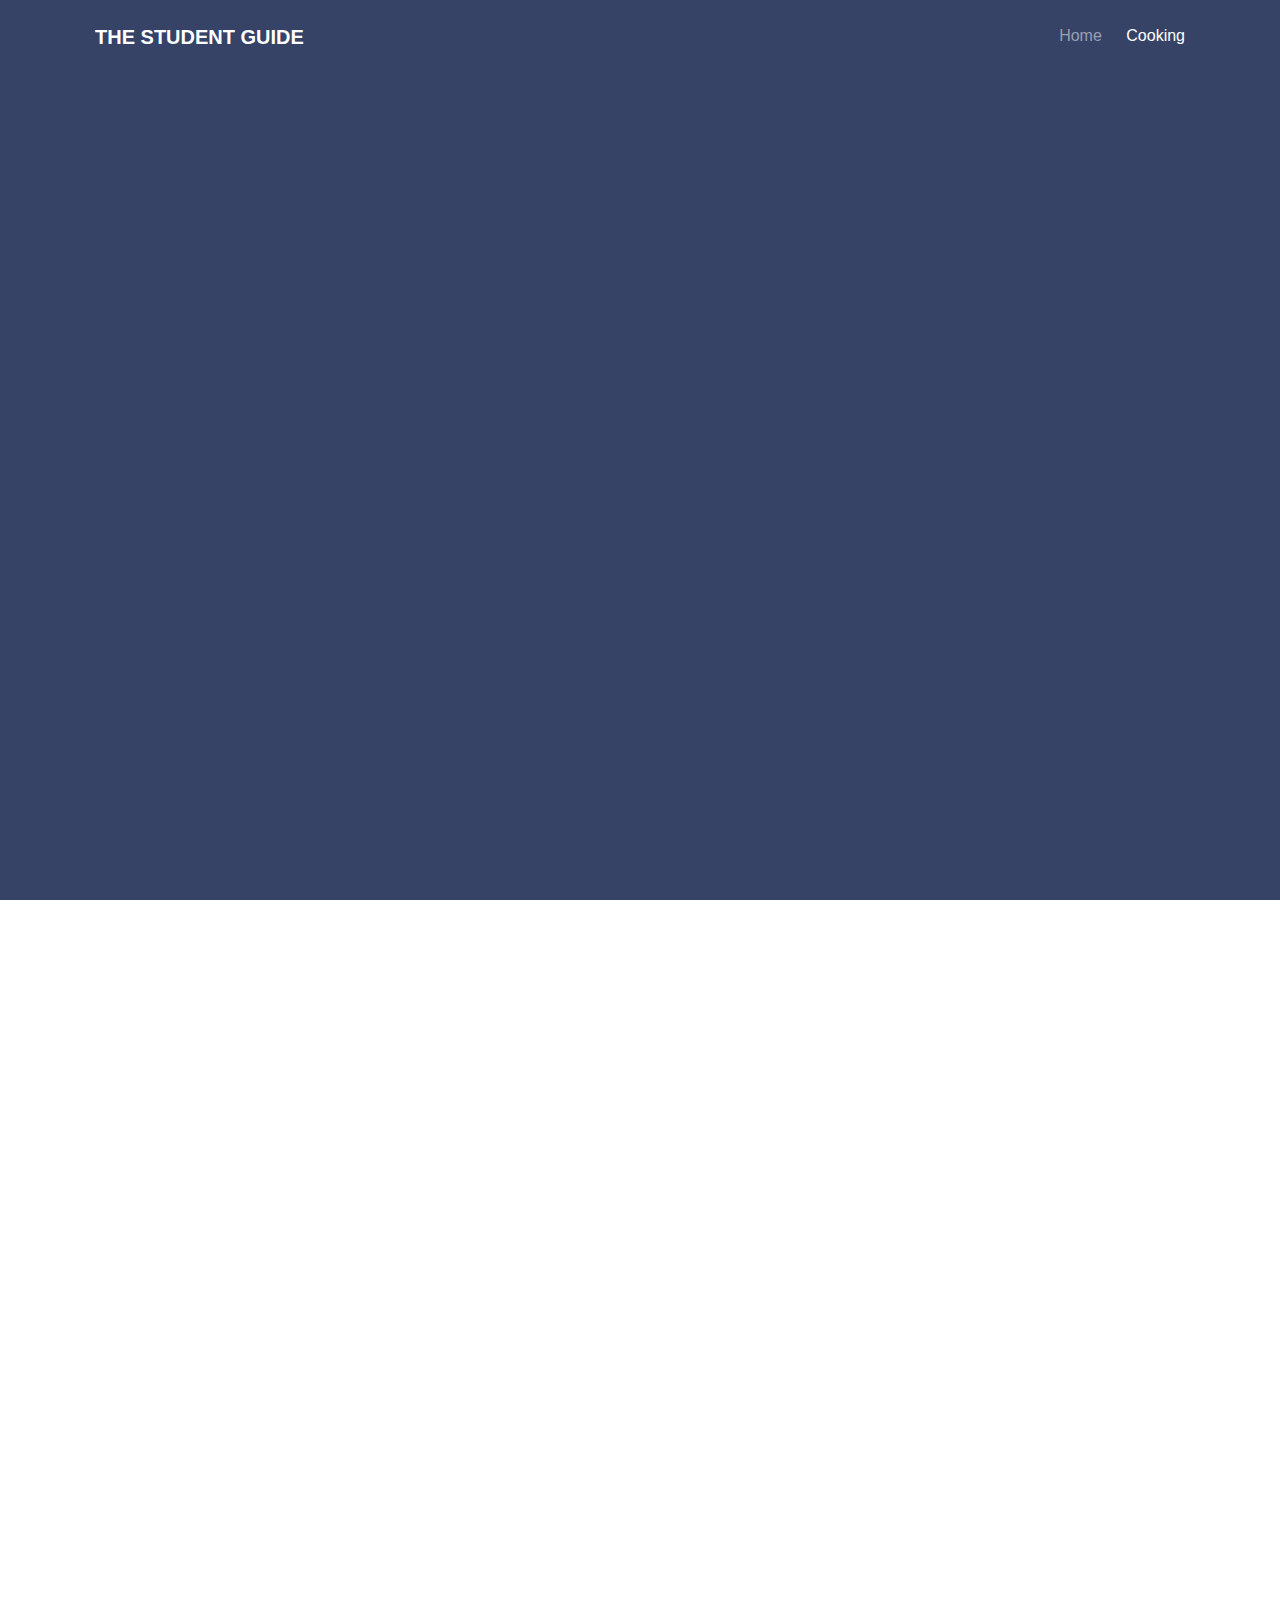
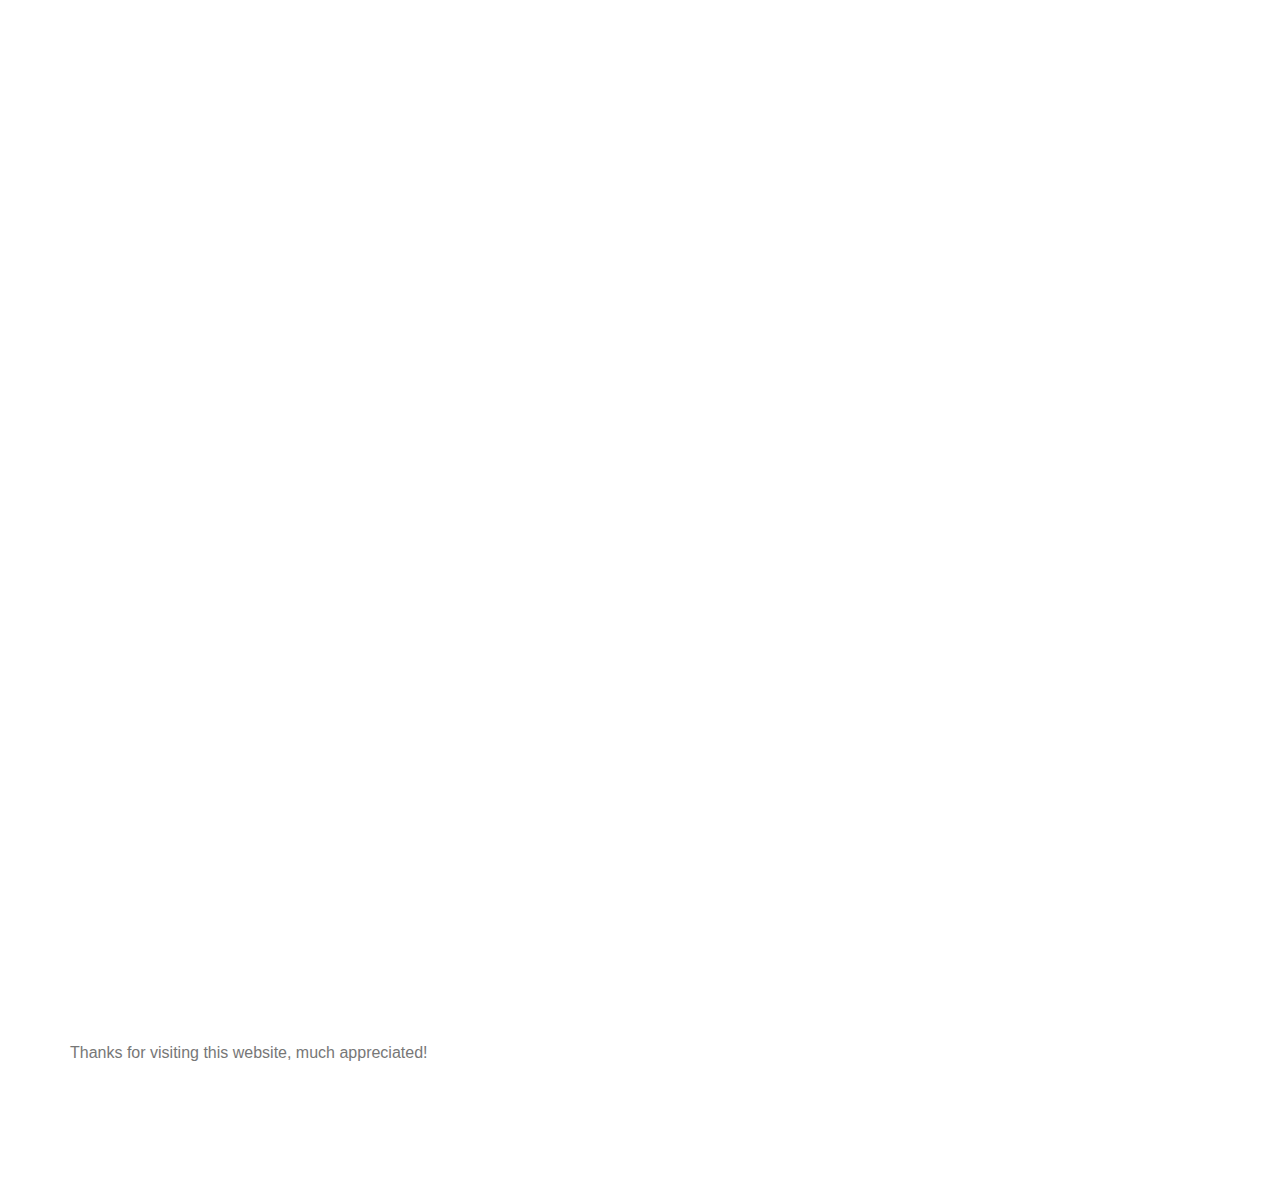
==== cooking.html @ b84c435d "update to new website" ====
<!DOCTYPE HTML>

<html>

<head>
	<meta charset="utf-8">
	<meta http-equiv="X-UA-Compatible" content="IE=edge">
	<title>The Student Guide</title>
	<meta name="viewport" content="width=device-width, initial-scale=1">
	<meta name="description" content="A survival guide for students" />
	<meta name="author" content="Richard van Wouw" />

	<!-- Animate.css -->
	<link rel="stylesheet" href="css/animate.css">
	<!-- Icomoon Icon Fonts-->
	<link rel="stylesheet" href="css/icomoon.css">
	<!-- Themify Icons-->
	<link rel="stylesheet" href="css/themify-icons.css">
	<!-- Bootstrap  -->
	<link rel="stylesheet" href="css/bootstrap.css">

	<!-- Magnific Popup -->
	<link rel="stylesheet" href="css/magnific-popup.css">

	<!-- Owl Carousel  -->
	<link rel="stylesheet" href="css/owl.carousel.min.css">
	<link rel="stylesheet" href="css/owl.theme.default.min.css">

	<!-- Theme style  -->
	<link rel="stylesheet" href="css/style.css">

	<!-- Modernizr JS -->
	<script src="js/modernizr-2.6.2.min.js"></script>
	<!-- FOR IE9 below -->
	<!--[if lt IE 9]>
	<script src="js/respond.min.js"></script>
	<![endif]-->

</head>

<body>

	<div class="gtco-loader"></div>

	<div id="page">
		<nav class="gtco-nav" role="navigation">
			<div class="gtco-container">
				<div class="row">
					<div class="col-sm-4 col-xs-12">
						<div id="gtco-logo"><a href="index.html">The Student Guide</a></div>
					</div>
					<div class="col-xs-8 text-right menu-1">
						<ul>
							<li><a href="index.html">Home</a></li>
							<li class="active"><a href="cooking.html">Cooking</a></li>
						</ul>
					</div>
				</div>

			</div>
		</nav>

		<header id="gtco-header" class="gtco-cover" role="banner" style="background-image:url(images/img_bg_1.jpg);">
			<div class="overlay"></div>
			<div class="gtco-container">
				<div class="row">
					<div class="col-md-12 col-md-offset-0 text-left">
						<div class="display-t">
							<div class="display-tc">
								<h1 class="animate-box" data-animate-effect="fadeInUp">Give a toasty warm welcome to our Chef!</h1>
								<h2 class="animate-box" data-animate-effect="fadeInUp">The lovely: invisible cook!</h2>
							</div>
						</div>
					</div>
				</div>
			</div>
		</header>

		<div id="gtco-history" class="gtco-section border-bottom animate-box">
			<div class="gtco-container">

				<div class="row">
					<div class="col-md-8 col-md-offset-2 text-center gtco-heading">
						<h2>The Best Food In The World</h2>
						<p>How to make a lovely tosti. Easy, affordable and tasty.</p>
					</div>
				</div>

				<div class="row row-pb-md">
					<div class="col-md-6">
						<h3>ingrediënts</h3>
						<ul>
							<li>bread</li>
							<li>cheese</li>
							<li>ham</li>
							<li>(optional) hotdog</li>
							<li>(optional) frikandel and onions</li>
							<li>choose your own sauce</li>
						</ul>
					</div>
					<div class="col-md-6">
						<h3>The Recipe</h3>
						<ul>
							<li>place bread on surface</li>
							<li>place ingrediënts in desired order on bread</li>
							<li>place bread on stack of ingrediënts</li>
							<li>heat up a pan on a stove</li>
							<li>put a bit of butter in the pan</li>
							<li>place the raw tosti in the pan</li>
							<li>place a lid on the pan</li>
							<li>check every minute or so if the tosti is ready</li>
							<li>??????</li>
							<li>
								<h3>NOM NOM NOM</h3></li>
						</ul>
					</div>
				</div>

				<div class="row">
					<div class="col-md-12">
						<h3>The Results</h3>
					</div>
					<div class="col-md-12">
						<div class="owl-carousel owl-carousel-fullwidth">
							<div class="item">
								<img src="images/plain_tosti.jpg">
							</div>
							<div class="item">
								<img src="images/hotdog_tosti.jpg">
							</div>
							<div class="item">
								<img src="images/frikandel_tosti.jpg">
							</div>
						</div>
					</div>
				</div>


			</div>
		</div>

		<footer id="gtco-footer" role="contentinfo">
			<div class="gtco-container">
				<div class="row row-p	b-md">
					<p> Thanks for visiting this website, much appreciated!</p>
				</div>
			</div>
		</footer>
	</div>

	<div class="gototop js-top">
		<a href="#" class="js-gotop"><i class="icon-arrow-up"></i></a>
	</div>

	<!-- jQuery -->
	<script src="js/jquery.min.js"></script>
	<!-- jQuery Easing -->
	<script src="js/jquery.easing.1.3.js"></script>
	<!-- Bootstrap -->
	<script src="js/bootstrap.min.js"></script>
	<!-- Waypoints -->
	<script src="js/jquery.waypoints.min.js"></script>
	<!-- Carousel -->
	<script src="js/owl.carousel.min.js"></script>
	<!-- countTo -->
	<script src="js/jquery.countTo.js"></script>
	<!-- Magnific Popup -->
	<script src="js/jquery.magnific-popup.min.js"></script>
	<script src="js/magnific-popup-options.js"></script>
	<!-- Main -->
	<script src="js/main.js"></script>

</body>

</html>
---- css/icomoon.css ----
@font-face {
  font-family: 'icomoon';
  src:  url('../fonts/icomoon/icomoon.eot?6iuir');
  src:  url('../fonts/icomoon/icomoon.eot?6iuir#iefix') format('embedded-opentype'),
    url('../fonts/icomoon/icomoon.ttf?6iuir') format('truetype'),
    url('../fonts/icomoon/icomoon.woff?6iuir') format('woff'),
    url('../fonts/icomoon/icomoon.svg?6iuir#icomoon') format('svg');
  font-weight: normal;
  font-style: normal;
}

[class^="icon-"], [class*=" icon-"] {
  /* use !important to prevent issues with browser extensions that change fonts */
  font-family: 'icomoon' !important;
  speak: none;
  font-style: normal;
  font-weight: normal;
  font-variant: normal;
  text-transform: none;
  line-height: 1;

  /* Better Font Rendering =========== */
  -webkit-font-smoothing: antialiased;
  -moz-osx-font-smoothing: grayscale;
}

.icon-eye:before {
  content: "\e000";
}
.icon-paper-clip:before {
  content: "\e001";
}
.icon-mail:before {
  content: "\e002";
}
.icon-toggle:before {
  content: "\e003";
}
.icon-layout:before {
  content: "\e004";
}
.icon-link:before {
  content: "\e005";
}
.icon-bell:before {
  content: "\e006";
}
.icon-lock:before {
  content: "\e007";
}
.icon-unlock:before {
  content: "\e008";
}
.icon-ribbon:before {
  content: "\e009";
}
.icon-image:before {
  content: "\e010";
}
.icon-signal:before {
  content: "\e011";
}
.icon-target:before {
  content: "\e012";
}
.icon-clipboard:before {
  content: "\e013";
}
.icon-clock:before {
  content: "\e014";
}
.icon-watch:before {
  content: "\e015";
}
.icon-air-play:before {
  content: "\e016";
}
.icon-camera:before {
  content: "\e017";
}
.icon-video:before {
  content: "\e018";
}
.icon-disc:before {
  content: "\e019";
}
.icon-printer:before {
  content: "\e020";
}
.icon-monitor:before {
  content: "\e021";
}
.icon-server:before {
  content: "\e022";
}
.icon-cog:before {
  content: "\e023";
}
.icon-heart:before {
  content: "\e024";
}
.icon-paragraph:before {
  content: "\e025";
}
.icon-align-justify:before {
  content: "\e026";
}
.icon-align-left:before {
  content: "\e027";
}
.icon-align-center:before {
  content: "\e028";
}
.icon-align-right:before {
  content: "\e029";
}
.icon-book:before {
  content: "\e030";
}
.icon-layers:before {
  content: "\e031";
}
.icon-stack:before {
  content: "\e032";
}
.icon-stack-2:before {
  content: "\e033";
}
.icon-paper:before {
  content: "\e034";
}
.icon-paper-stack:before {
  content: "\e035";
}
.icon-search:before {
  content: "\e036";
}
.icon-zoom-in:before {
  content: "\e037";
}
.icon-zoom-out:before {
  content: "\e038";
}
.icon-reply:before {
  content: "\e039";
}
.icon-circle-plus:before {
  content: "\e040";
}
.icon-circle-minus:before {
  content: "\e041";
}
.icon-circle-check:before {
  content: "\e042";
}
.icon-circle-cross:before {
  content: "\e043";
}
.icon-square-plus:before {
  content: "\e044";
}
.icon-square-minus:before {
  content: "\e045";
}
.icon-square-check:before {
  content: "\e046";
}
.icon-square-cross:before {
  content: "\e047";
}
.icon-microphone:before {
  content: "\e048";
}
.icon-record:before {
  content: "\e049";
}
.icon-skip-back:before {
  content: "\e050";
}
.icon-rewind:before {
  content: "\e051";
}
.icon-play:before {
  content: "\e052";
}
.icon-pause:before {
  content: "\e053";
}
.icon-stop:before {
  content: "\e054";
}
.icon-fast-forward:before {
  content: "\e055";
}
.icon-skip-forward:before {
  content: "\e056";
}
.icon-shuffle:before {
  content: "\e057";
}
.icon-repeat:before {
  content: "\e058";
}
.icon-folder:before {
  content: "\e059";
}
.icon-umbrella:before {
  content: "\e060";
}
.icon-moon:before {
  content: "\e061";
}
.icon-thermometer:before {
  content: "\e062";
}
.icon-drop:before {
  content: "\e063";
}
.icon-sun:before {
  content: "\e064";
}
.icon-cloud:before {
  content: "\e065";
}
.icon-cloud-upload:before {
  content: "\e066";
}
.icon-cloud-download:before {
  content: "\e067";
}
.icon-upload:before {
  content: "\e068";
}
.icon-download:before {
  content: "\e069";
}
.icon-location:before {
  content: "\e070";
}
.icon-location-2:before {
  content: "\e071";
}
.icon-map:before {
  content: "\e072";
}
.icon-battery:before {
  content: "\e073";
}
.icon-head:before {
  content: "\e074";
}
.icon-briefcase:before {
  content: "\e075";
}
.icon-speech-bubble:before {
  content: "\e076";
}
.icon-anchor:before {
  content: "\e077";
}
.icon-globe:before {
  content: "\e078";
}
.icon-box:before {
  content: "\e079";
}
.icon-reload:before {
  content: "\e080";
}
.icon-share:before {
  content: "\e081";
}
.icon-marquee:before {
  content: "\e082";
}
.icon-marquee-plus:before {
  content: "\e083";
}
.icon-marquee-minus:before {
  content: "\e084";
}
.icon-tag:before {
  content: "\e085";
}
.icon-power:before {
  content: "\e086";
}
.icon-command:before {
  content: "\e087";
}
.icon-alt:before {
  content: "\e088";
}
.icon-esc:before {
  content: "\e089";
}
.icon-bar-graph:before {
  content: "\e090";
}
.icon-bar-graph-2:before {
  content: "\e091";
}
.icon-pie-graph:before {
  content: "\e092";
}
.icon-star:before {
  content: "\e093";
}
.icon-arrow-left:before {
  content: "\e094";
}
.icon-arrow-right:before {
  content: "\e095";
}
.icon-arrow-up:before {
  content: "\e096";
}
.icon-arrow-down:before {
  content: "\e097";
}
.icon-volume:before {
  content: "\e098";
}
.icon-mute:before {
  content: "\e099";
}
.icon-content-right:before {
  content: "\e100";
}
.icon-content-left:before {
  content: "\e101";
}
.icon-grid:before {
  content: "\e102";
}
.icon-grid-2:before {
  content: "\e103";
}
.icon-columns:before {
  content: "\e104";
}
.icon-loader:before {
  content: "\e105";
}
.icon-bag:before {
  content: "\e106";
}
.icon-ban:before {
  content: "\e107";
}
.icon-flag:before {
  content: "\e108";
}
.icon-trash:before {
  content: "\e109";
}
.icon-expand:before {
  content: "\e110";
}
.icon-contract:before {
  content: "\e111";
}
.icon-maximize:before {
  content: "\e112";
}
.icon-minimize:before {
  content: "\e113";
}
.icon-plus:before {
  content: "\e114";
}
.icon-minus:before {
  content: "\e115";
}
.icon-check:before {
  content: "\e116";
}
.icon-cross:before {
  content: "\e117";
}
.icon-move:before {
  content: "\e118";
}
.icon-delete:before {
  content: "\e119";
}
.icon-menu:before {
  content: "\e120";
}
.icon-archive:before {
  content: "\e121";
}
.icon-inbox:before {
  content: "\e122";
}
.icon-outbox:before {
  content: "\e123";
}
.icon-file:before {
  content: "\e124";
}
.icon-file-add:before {
  content: "\e125";
}
.icon-file-subtract:before {
  content: "\e126";
}
.icon-help:before {
  content: "\e127";
}
.icon-open:before {
  content: "\e128";
}
.icon-ellipsis:before {
  content: "\e129";
}
.icon-add-to-list:before {
  content: "\e900";
}
.icon-classic-computer:before {
  content: "\e901";
}
.icon-controller-fast-backward:before {
  content: "\e902";
}
.icon-creative-commons-attribution:before {
  content: "\e903";
}
.icon-creative-commons-noderivs:before {
  content: "\e904";
}
.icon-creative-commons-noncommercial-eu:before {
  content: "\e905";
}
.icon-creative-commons-noncommercial-us:before {
  content: "\e906";
}
.icon-creative-commons-public-domain:before {
  content: "\e907";
}
.icon-creative-commons-remix:before {
  content: "\e908";
}
.icon-creative-commons-share:before {
  content: "\e909";
}
.icon-creative-commons-sharealike:before {
  content: "\e90a";
}
.icon-creative-commons:before {
  content: "\e90b";
}
.icon-document-landscape:before {
  content: "\e90c";
}
.icon-remove-user:before {
  content: "\e90d";
}
.icon-warning:before {
  content: "\e90e";
}
.icon-arrow-bold-down:before {
  content: "\e90f";
}
.icon-arrow-bold-left:before {
  content: "\e910";
}
.icon-arrow-bold-right:before {
  content: "\e911";
}
.icon-arrow-bold-up:before {
  content: "\e912";
}
.icon-arrow-down2:before {
  content: "\e913";
}
.icon-arrow-left2:before {
  content: "\e914";
}
.icon-arrow-long-down:before {
  content: "\e915";
}
.icon-arrow-long-left:before {
  content: "\e916";
}
.icon-arrow-long-right:before {
  content: "\e917";
}
.icon-arrow-long-up:before {
  content: "\e918";
}
.icon-arrow-right2:before {
  content: "\e919";
}
.icon-arrow-up2:before {
  content: "\e91a";
}
.icon-arrow-with-circle-down:before {
  content: "\e91b";
}
.icon-arrow-with-circle-left:before {
  content: "\e91c";
}
.icon-arrow-with-circle-right:before {
  content: "\e91d";
}
.icon-arrow-with-circle-up:before {
  content: "\e91e";
}
.icon-bookmark:before {
  content: "\e91f";
}
.icon-bookmarks:before {
  content: "\e920";
}
.icon-chevron-down:before {
  content: "\e921";
}
.icon-chevron-left:before {
  content: "\e922";
}
.icon-chevron-right:before {
  content: "\e923";
}
.icon-chevron-small-down:before {
  content: "\e924";
}
.icon-chevron-small-left:before {
  content: "\e925";
}
.icon-chevron-small-right:before {
  content: "\e926";
}
.icon-chevron-small-up:before {
  content: "\e927";
}
.icon-chevron-thin-down:before {
  content: "\e928";
}
.icon-chevron-thin-left:before {
  content: "\e929";
}
.icon-chevron-thin-right:before {
  content: "\e92a";
}
.icon-chevron-thin-up:before {
  content: "\e92b";
}
.icon-chevron-up:before {
  content: "\e92c";
}
.icon-chevron-with-circle-down:before {
  content: "\e92d";
}
.icon-chevron-with-circle-left:before {
  content: "\e92e";
}
.icon-chevron-with-circle-right:before {
  content: "\e92f";
}
.icon-chevron-with-circle-up:before {
  content: "\e930";
}
.icon-cloud2:before {
  content: "\e931";
}
.icon-controller-fast-forward:before {
  content: "\e932";
}
.icon-controller-jump-to-start:before {
  content: "\e933";
}
.icon-controller-next:before {
  content: "\e934";
}
.icon-controller-paus:before {
  content: "\e935";
}
.icon-controller-play:before {
  content: "\e936";
}
.icon-controller-record:before {
  content: "\e937";
}
.icon-controller-stop:before {
  content: "\e938";
}
.icon-controller-volume:before {
  content: "\e939";
}
.icon-dot-single:before {
  content: "\e93a";
}
.icon-dots-three-horizontal:before {
  content: "\e93b";
}
.icon-dots-three-vertical:before {
  content: "\e93c";
}
.icon-dots-two-horizontal:before {
  content: "\e93d";
}
.icon-dots-two-vertical:before {
  content: "\e93e";
}
.icon-download2:before {
  content: "\e93f";
}
.icon-emoji-flirt:before {
  content: "\e940";
}
.icon-flow-branch:before {
  content: "\e941";
}
.icon-flow-cascade:before {
  content: "\e942";
}
.icon-flow-line:before {
  content: "\e943";
}
.icon-flow-parallel:before {
  content: "\e944";
}
.icon-flow-tree:before {
  content: "\e945";
}
.icon-install:before {
  content: "\e946";
}
.icon-layers2:before {
  content: "\e947";
}
.icon-open-book:before {
  content: "\e948";
}
.icon-resize-100:before {
  content: "\e949";
}
.icon-resize-full-screen:before {
  content: "\e94a";
}
.icon-save:before {
  content: "\e94b";
}
.icon-select-arrows:before {
  content: "\e94c";
}
.icon-sound-mute:before {
  content: "\e94d";
}
.icon-sound:before {
  content: "\e94e";
}
.icon-trash2:before {
  content: "\e94f";
}
.icon-triangle-down:before {
  content: "\e950";
}
.icon-triangle-left:before {
  content: "\e951";
}
.icon-triangle-right:before {
  content: "\e952";
}
.icon-triangle-up:before {
  content: "\e953";
}
.icon-uninstall:before {
  content: "\e954";
}
.icon-upload-to-cloud:before {
  content: "\e955";
}
.icon-upload2:before {
  content: "\e956";
}
.icon-add-user:before {
  content: "\e957";
}
.icon-address:before {
  content: "\e958";
}
.icon-adjust:before {
  content: "\e959";
}
.icon-air:before {
  content: "\e95a";
}
.icon-aircraft-landing:before {
  content: "\e95b";
}
.icon-aircraft-take-off:before {
  content: "\e95c";
}
.icon-aircraft:before {
  content: "\e95d";
}
.icon-align-bottom:before {
  content: "\e95e";
}
.icon-align-horizontal-middle:before {
  content: "\e95f";
}
.icon-align-left2:before {
  content: "\e960";
}
.icon-align-right2:before {
  content: "\e961";
}
.icon-align-top:before {
  content: "\e962";
}
.icon-align-vertical-middle:before {
  content: "\e963";
}
.icon-archive2:before {
  content: "\e964";
}
.icon-area-graph:before {
  content: "\e965";
}
.icon-attachment:before {
  content: "\e966";
}
.icon-awareness-ribbon:before {
  content: "\e967";
}
.icon-back-in-time:before {
  content: "\e968";
}
.icon-back:before {
  content: "\e969";
}
.icon-bar-graph2:before {
  content: "\e96a";
}
.icon-battery2:before {
  content: "\e96b";
}
.icon-beamed-note:before {
  content: "\e96c";
}
.icon-bell2:before {
  content: "\e96d";
}
.icon-blackboard:before {
  content: "\e96e";
}
.icon-block:before {
  content: "\e96f";
}
.icon-book2:before {
  content: "\e970";
}
.icon-bowl:before {
  content: "\e971";
}
.icon-box2:before {
  content: "\e972";
}
.icon-briefcase2:before {
  content: "\e973";
}
.icon-browser:before {
  content: "\e974";
}
.icon-brush:before {
  content: "\e975";
}
.icon-bucket:before {
  content: "\e976";
}
.icon-cake:before {
  content: "\e977";
}
.icon-calculator:before {
  content: "\e978";
}
.icon-calendar:before {
  content: "\e979";
}
.icon-camera2:before {
  content: "\e97a";
}
.icon-ccw:before {
  content: "\e97b";
}
.icon-chat:before {
  content: "\e97c";
}
.icon-check2:before {
  content: "\e97d";
}
.icon-circle-with-cross:before {
  content: "\e97e";
}
.icon-circle-with-minus:before {
  content: "\e97f";
}
.icon-circle-with-plus:before {
  content: "\e980";
}
.icon-circle:before {
  content: "\e981";
}
.icon-circular-graph:before {
  content: "\e982";
}
.icon-clapperboard:before {
  content: "\e983";
}
.icon-clipboard2:before {
  content: "\e984";
}
.icon-clock2:before {
  content: "\e985";
}
.icon-code:before {
  content: "\e986";
}
.icon-cog2:before {
  content: "\e987";
}
.icon-colours:before {
  content: "\e988";
}
.icon-compass:before {
  content: "\e989";
}
.icon-copy:before {
  content: "\e98a";
}
.icon-credit-card:before {
  content: "\e98b";
}
.icon-credit:before {
  content: "\e98c";
}
.icon-cross2:before {
  content: "\e98d";
}
.icon-cup:before {
  content: "\e98e";
}
.icon-cw:before {
  content: "\e98f";
}
.icon-cycle:before {
  content: "\e990";
}
.icon-database:before {
  content: "\e991";
}
.icon-dial-pad:before {
  content: "\e992";
}
.icon-direction:before {
  content: "\e993";
}
.icon-document:before {
  content: "\e994";
}
.icon-documents:before {
  content: "\e995";
}
.icon-drink:before {
  content: "\e996";
}
.icon-drive:before {
  content: "\e997";
}
.icon-drop2:before {
  content: "\e998";
}
.icon-edit:before {
  content: "\e999";
}
.icon-email:before {
  content: "\e99a";
}
.icon-emoji-happy:before {
  content: "\e99b";
}
.icon-emoji-neutral:before {
  content: "\e99c";
}
.icon-emoji-sad:before {
  content: "\e99d";
}
.icon-erase:before {
  content: "\e99e";
}
.icon-eraser:before {
  content: "\e99f";
}
.icon-export:before {
  content: "\e9a0";
}
.icon-eye2:before {
  content: "\e9a1";
}
.icon-feather:before {
  content: "\e9a2";
}
.icon-flag2:before {
  content: "\e9a3";
}
.icon-flash:before {
  content: "\e9a4";
}
.icon-flashlight:before {
  content: "\e9a5";
}
.icon-flat-brush:before {
  content: "\e9a6";
}
.icon-folder-images:before {
  content: "\e9a7";
}
.icon-folder-music:before {
  content: "\e9a8";
}
.icon-folder-video:before {
  content: "\e9a9";
}
.icon-folder2:before {
  content: "\e9aa";
}
.icon-forward:before {
  content: "\e9ab";
}
.icon-funnel:before {
  content: "\e9ac";
}
.icon-game-controller:before {
  content: "\e9ad";
}
.icon-gauge:before {
  content: "\e9ae";
}
.icon-globe2:before {
  content: "\e9af";
}
.icon-graduation-cap:before {
  content: "\e9b0";
}
.icon-grid2:before {
  content: "\e9b1";
}
.icon-hair-cross:before {
  content: "\e9b2";
}
.icon-hand:before {
  content: "\e9b3";
}
.icon-heart-outlined:before {
  content: "\e9b4";
}
.icon-heart2:before {
  content: "\e9b5";
}
.icon-help-with-circle:before {
  content: "\e9b6";
}
.icon-help2:before {
  content: "\e9b7";
}
.icon-home:before {
  content: "\e9b8";
}
.icon-hour-glass:before {
  content: "\e9b9";
}
.icon-image-inverted:before {
  content: "\e9ba";
}
.icon-image2:before {
  content: "\e9bb";
}
.icon-images:before {
  content: "\e9bc";
}
.icon-inbox2:before {
  content: "\e9bd";
}
.icon-infinity:before {
  content: "\e9be";
}
.icon-info-with-circle:before {
  content: "\e9bf";
}
.icon-info:before {
  content: "\e9c0";
}
.icon-key:before {
  content: "\e9c1";
}
.icon-keyboard:before {
  content: "\e9c2";
}
.icon-lab-flask:before {
  content: "\e9c3";
}
.icon-landline:before {
  content: "\e9c4";
}
.icon-language:before {
  content: "\e9c5";
}
.icon-laptop:before {
  content: "\e9c6";
}
.icon-leaf:before {
  content: "\e9c7";
}
.icon-level-down:before {
  content: "\e9c8";
}
.icon-level-up:before {
  content: "\e9c9";
}
.icon-lifebuoy:before {
  content: "\e9ca";
}
.icon-light-bulb:before {
  content: "\e9cb";
}
.icon-light-down:before {
  content: "\e9cc";
}
.icon-light-up:before {
  content: "\e9cd";
}
.icon-line-graph:before {
  content: "\e9ce";
}
.icon-link2:before {
  content: "\e9cf";
}
.icon-list:before {
  content: "\e9d0";
}
.icon-location-pin:before {
  content: "\e9d1";
}
.icon-location2:before {
  content: "\e9d2";
}
.icon-lock-open:before {
  content: "\e9d3";
}
.icon-lock2:before {
  content: "\e9d4";
}
.icon-log-out:before {
  content: "\e9d5";
}
.icon-login:before {
  content: "\e9d6";
}
.icon-loop:before {
  content: "\e9d7";
}
.icon-magnet:before {
  content: "\e9d8";
}
.icon-magnifying-glass:before {
  content: "\e9d9";
}
.icon-mail2:before {
  content: "\e9da";
}
.icon-man:before {
  content: "\e9db";
}
.icon-map2:before {
  content: "\e9dc";
}
.icon-mask:before {
  content: "\e9dd";
}
.icon-medal:before {
  content: "\e9de";
}
.icon-megaphone:before {
  content: "\e9df";
}
.icon-menu2:before {
  content: "\e9e0";
}
.icon-message:before {
  content: "\e9e1";
}
.icon-mic:before {
  content: "\e9e2";
}
.icon-minus2:before {
  content: "\e9e3";
}
.icon-mobile:before {
  content: "\e9e4";
}
.icon-modern-mic:before {
  content: "\e9e5";
}
.icon-moon2:before {
  content: "\e9e6";
}
.icon-mouse:before {
  content: "\e9e7";
}
.icon-music:before {
  content: "\e9e8";
}
.icon-network:before {
  content: "\e9e9";
}
.icon-new-message:before {
  content: "\e9ea";
}
.icon-new:before {
  content: "\e9eb";
}
.icon-news:before {
  content: "\e9ec";
}
.icon-note:before {
  content: "\e9ed";
}
.icon-notification:before {
  content: "\e9ee";
}
.icon-old-mobile:before {
  content: "\e9ef";
}
.icon-old-phone:before {
  content: "\e9f0";
}
.icon-palette:before {
  content: "\e9f1";
}
.icon-paper-plane:before {
  content: "\e9f2";
}
.icon-pencil:before {
  content: "\e9f3";
}
.icon-phone:before {
  content: "\e9f4";
}
.icon-pie-chart:before {
  content: "\e9f5";
}
.icon-pin:before {
  content: "\e9f6";
}
.icon-plus2:before {
  content: "\e9f7";
}
.icon-popup:before {
  content: "\e9f8";
}
.icon-power-plug:before {
  content: "\e9f9";
}
.icon-price-ribbon:before {
  content: "\e9fa";
}
.icon-price-tag:before {
  content: "\e9fb";
}
.icon-print:before {
  content: "\e9fc";
}
.icon-progress-empty:before {
  content: "\e9fd";
}
.icon-progress-full:before {
  content: "\e9fe";
}
.icon-progress-one:before {
  content: "\e9ff";
}
.icon-progress-two:before {
  content: "\ea00";
}
.icon-publish:before {
  content: "\ea01";
}
.icon-quote:before {
  content: "\ea02";
}
.icon-radio:before {
  content: "\ea03";
}
.icon-reply-all:before {
  content: "\ea04";
}
.icon-reply2:before {
  content: "\ea05";
}
.icon-retweet:before {
  content: "\ea06";
}
.icon-rocket:before {
  content: "\ea07";
}
.icon-round-brush:before {
  content: "\ea08";
}
.icon-rss:before {
  content: "\ea09";
}
.icon-ruler:before {
  content: "\ea0a";
}
.icon-scissors:before {
  content: "\ea0b";
}
.icon-share-alternitive:before {
  content: "\ea0c";
}
.icon-share2:before {
  content: "\ea0d";
}
.icon-shareable:before {
  content: "\ea0e";
}
.icon-shield:before {
  content: "\ea0f";
}
.icon-shop:before {
  content: "\ea10";
}
.icon-shopping-bag:before {
  content: "\ea11";
}
.icon-shopping-basket:before {
  content: "\ea12";
}
.icon-shopping-cart:before {
  content: "\ea13";
}
.icon-shuffle2:before {
  content: "\ea14";
}
.icon-signal2:before {
  content: "\ea15";
}
.icon-sound-mix:before {
  content: "\ea16";
}
.icon-sports-club:before {
  content: "\ea17";
}
.icon-spreadsheet:before {
  content: "\ea18";
}
.icon-squared-cross:before {
  content: "\ea19";
}
.icon-squared-minus:before {
  content: "\ea1a";
}
.icon-squared-plus:before {
  content: "\ea1b";
}
.icon-star-outlined:before {
  content: "\ea1c";
}
.icon-star2:before {
  content: "\ea1d";
}
.icon-stopwatch:before {
  content: "\ea1e";
}
.icon-suitcase:before {
  content: "\ea1f";
}
.icon-swap:before {
  content: "\ea20";
}
.icon-sweden:before {
  content: "\ea21";
}
.icon-switch:before {
  content: "\ea22";
}
.icon-tablet:before {
  content: "\ea23";
}
.icon-tag2:before {
  content: "\ea24";
}
.icon-text-document-inverted:before {
  content: "\ea25";
}
.icon-text-document:before {
  content: "\ea26";
}
.icon-text:before {
  content: "\ea27";
}
.icon-thermometer2:before {
  content: "\ea28";
}
.icon-thumbs-down:before {
  content: "\ea29";
}
.icon-thumbs-up:before {
  content: "\ea2a";
}
.icon-thunder-cloud:before {
  content: "\ea2b";
}
.icon-ticket:before {
  content: "\ea2c";
}
.icon-time-slot:before {
  content: "\ea2d";
}
.icon-tools:before {
  content: "\ea2e";
}
.icon-traffic-cone:before {
  content: "\ea2f";
}
.icon-tree:before {
  content: "\ea30";
}
.icon-trophy:before {
  content: "\ea31";
}
.icon-tv:before {
  content: "\ea32";
}
.icon-typing:before {
  content: "\ea33";
}
.icon-unread:before {
  content: "\ea34";
}
.icon-untag:before {
  content: "\ea35";
}
.icon-user:before {
  content: "\ea36";
}
.icon-users:before {
  content: "\ea37";
}
.icon-v-card:before {
  content: "\ea38";
}
.icon-video2:before {
  content: "\ea39";
}
.icon-vinyl:before {
  content: "\ea3a";
}
.icon-voicemail:before {
  content: "\ea3b";
}
.icon-wallet:before {
  content: "\ea3c";
}
.icon-water:before {
  content: "\ea3d";
}
.icon-px-with-circle:before {
  content: "\ea3e";
}
.icon-px:before {
  content: "\ea3f";
}
.icon-basecamp:before {
  content: "\ea40";
}
.icon-behance:before {
  content: "\ea41";
}
.icon-creative-cloud:before {
  content: "\ea42";
}
.icon-dropbox:before {
  content: "\ea43";
}
.icon-evernote:before {
  content: "\ea44";
}
.icon-flattr:before {
  content: "\ea45";
}
.icon-foursquare:before {
  content: "\ea46";
}
.icon-google-drive:before {
  content: "\ea47";
}
.icon-google-hangouts:before {
  content: "\ea48";
}
.icon-grooveshark:before {
  content: "\ea49";
}
.icon-icloud:before {
  content: "\ea4a";
}
.icon-mixi:before {
  content: "\ea4b";
}
.icon-onedrive:before {
  content: "\ea4c";
}
.icon-paypal:before {
  content: "\ea4d";
}
.icon-picasa:before {
  content: "\ea4e";
}
.icon-qq:before {
  content: "\ea4f";
}
.icon-rdio-with-circle:before {
  content: "\ea50";
}
.icon-renren:before {
  content: "\ea51";
}
.icon-scribd:before {
  content: "\ea52";
}
.icon-sina-weibo:before {
  content: "\ea53";
}
.icon-skype-with-circle:before {
  content: "\ea54";
}
.icon-skype:before {
  content: "\ea55";
}
.icon-slideshare:before {
  content: "\ea56";
}
.icon-smashing:before {
  content: "\ea57";
}
.icon-soundcloud:before {
  content: "\ea58";
}
.icon-spotify-with-circle:before {
  content: "\ea59";
}
.icon-spotify:before {
  content: "\ea5a";
}
.icon-swarm:before {
  content: "\ea5b";
}
.icon-vine-with-circle:before {
  content: "\ea5c";
}
.icon-vine:before {
  content: "\ea5d";
}
.icon-vk-alternitive:before {
  content: "\ea5e";
}
.icon-vk-with-circle:before {
  content: "\ea5f";
}
.icon-vk:before {
  content: "\ea60";
}
.icon-xing-with-circle:before {
  content: "\ea61";
}
.icon-xing:before {
  content: "\ea62";
}
.icon-yelp:before {
  content: "\ea63";
}
.icon-dribbble-with-circle:before {
  content: "\ea64";
}
.icon-dribbble:before {
  content: "\ea65";
}
.icon-facebook-with-circle:before {
  content: "\ea66";
}
.icon-facebook:before {
  content: "\ea67";
}
.icon-flickr-with-circle:before {
  content: "\ea68";
}
.icon-flickr:before {
  content: "\ea69";
}
.icon-github-with-circle:before {
  content: "\ea6a";
}
.icon-github:before {
  content: "\ea6b";
}
.icon-google-with-circle:before {
  content: "\ea6c";
}
.icon-google:before {
  content: "\ea6d";
}
.icon-instagram-with-circle:before {
  content: "\ea6e";
}
.icon-instagram:before {
  content: "\ea6f";
}
.icon-lastfm-with-circle:before {
  content: "\ea70";
}
.icon-lastfm:before {
  content: "\ea71";
}
.icon-linkedin-with-circle:before {
  content: "\ea72";
}
.icon-linkedin:before {
  content: "\ea73";
}
.icon-pinterest-with-circle:before {
  content: "\ea74";
}
.icon-pinterest:before {
  content: "\ea75";
}
.icon-rdio:before {
  content: "\ea76";
}
.icon-stumbleupon-with-circle:before {
  content: "\ea77";
}
.icon-stumbleupon:before {
  content: "\ea78";
}
.icon-tumblr-with-circle:before {
  content: "\ea79";
}
.icon-tumblr:before {
  content: "\ea7a";
}
.icon-twitter-with-circle:before {
  content: "\ea7b";
}
.icon-twitter:before {
  content: "\ea7c";
}
.icon-vimeo-with-circle:before {
  content: "\ea7d";
}
.icon-vimeo:before {
  content: "\ea7e";
}
.icon-youtube-with-circle:before {
  content: "\ea7f";
}
.icon-youtube:before {
  content: "\ea80";
}
---- css/themify-icons.css ----
@font-face {
	font-family: 'themify';
	src:url('../fonts/themify-icons/themify.eot?-fvbane');
	src:url('../fonts/themify-icons/themify.eot?#iefix-fvbane') format('embedded-opentype'),
		url('../fonts/themify-icons/themify.woff?-fvbane') format('woff'),
		url('../fonts/themify-icons/themify.ttf?-fvbane') format('truetype'),
		url('../fonts/themify-icons/themify.svg?-fvbane#themify') format('svg');
	font-weight: normal;
	font-style: normal;
}

[class^="ti-"], [class*=" ti-"] {
	font-family: 'themify';
	speak: none;
	font-style: normal;
	font-weight: normal;
	font-variant: normal;
	text-transform: none;
	line-height: 1;

	/* Better Font Rendering =========== */
	-webkit-font-smoothing: antialiased;
	-moz-osx-font-smoothing: grayscale;
}

.ti-wand:before {
	content: "\e600";
}
.ti-volume:before {
	content: "\e601";
}
.ti-user:before {
	content: "\e602";
}
.ti-unlock:before {
	content: "\e603";
}
.ti-unlink:before {
	content: "\e604";
}
.ti-trash:before {
	content: "\e605";
}
.ti-thought:before {
	content: "\e606";
}
.ti-target:before {
	content: "\e607";
}
.ti-tag:before {
	content: "\e608";
}
.ti-tablet:before {
	content: "\e609";
}
.ti-star:before {
	content: "\e60a";
}
.ti-spray:before {
	content: "\e60b";
}
.ti-signal:before {
	content: "\e60c";
}
.ti-shopping-cart:before {
	content: "\e60d";
}
.ti-shopping-cart-full:before {
	content: "\e60e";
}
.ti-settings:before {
	content: "\e60f";
}
.ti-search:before {
	content: "\e610";
}
.ti-zoom-in:before {
	content: "\e611";
}
.ti-zoom-out:before {
	content: "\e612";
}
.ti-cut:before {
	content: "\e613";
}
.ti-ruler:before {
	content: "\e614";
}
.ti-ruler-pencil:before {
	content: "\e615";
}
.ti-ruler-alt:before {
	content: "\e616";
}
.ti-bookmark:before {
	content: "\e617";
}
.ti-bookmark-alt:before {
	content: "\e618";
}
.ti-reload:before {
	content: "\e619";
}
.ti-plus:before {
	content: "\e61a";
}
.ti-pin:before {
	content: "\e61b";
}
.ti-pencil:before {
	content: "\e61c";
}
.ti-pencil-alt:before {
	content: "\e61d";
}
.ti-paint-roller:before {
	content: "\e61e";
}
.ti-paint-bucket:before {
	content: "\e61f";
}
.ti-na:before {
	content: "\e620";
}
.ti-mobile:before {
	content: "\e621";
}
.ti-minus:before {
	content: "\e622";
}
.ti-medall:before {
	content: "\e623";
}
.ti-medall-alt:before {
	content: "\e624";
}
.ti-marker:before {
	content: "\e625";
}
.ti-marker-alt:before {
	content: "\e626";
}
.ti-arrow-up:before {
	content: "\e627";
}
.ti-arrow-right:before {
	content: "\e628";
}
.ti-arrow-left:before {
	content: "\e629";
}
.ti-arrow-down:before {
	content: "\e62a";
}
.ti-lock:before {
	content: "\e62b";
}
.ti-location-arrow:before {
	content: "\e62c";
}
.ti-link:before {
	content: "\e62d";
}
.ti-layout:before {
	content: "\e62e";
}
.ti-layers:before {
	content: "\e62f";
}
.ti-layers-alt:before {
	content: "\e630";
}
.ti-key:before {
	content: "\e631";
}
.ti-import:before {
	content: "\e632";
}
.ti-image:before {
	content: "\e633";
}
.ti-heart:before {
	content: "\e634";
}
.ti-heart-broken:before {
	content: "\e635";
}
.ti-hand-stop:before {
	content: "\e636";
}
.ti-hand-open:before {
	content: "\e637";
}
.ti-hand-drag:before {
	content: "\e638";
}
.ti-folder:before {
	content: "\e639";
}
.ti-flag:before {
	content: "\e63a";
}
.ti-flag-alt:before {
	content: "\e63b";
}
.ti-flag-alt-2:before {
	content: "\e63c";
}
.ti-eye:before {
	content: "\e63d";
}
.ti-export:before {
	content: "\e63e";
}
.ti-exchange-vertical:before {
	content: "\e63f";
}
.ti-desktop:before {
	content: "\e640";
}
.ti-cup:before {
	content: "\e641";
}
.ti-crown:before {
	content: "\e642";
}
.ti-comments:before {
	content: "\e643";
}
.ti-comment:before {
	content: "\e644";
}
.ti-comment-alt:before {
	content: "\e645";
}
.ti-close:before {
	content: "\e646";
}
.ti-clip:before {
	content: "\e647";
}
.ti-angle-up:before {
	content: "\e648";
}
.ti-angle-right:before {
	content: "\e649";
}
.ti-angle-left:before {
	content: "\e64a";
}
.ti-angle-down:before {
	content: "\e64b";
}
.ti-check:before {
	content: "\e64c";
}
.ti-check-box:before {
	content: "\e64d";
}
.ti-camera:before {
	content: "\e64e";
}
.ti-announcement:before {
	content: "\e64f";
}
.ti-brush:before {
	content: "\e650";
}
.ti-briefcase:before {
	content: "\e651";
}
.ti-bolt:before {
	content: "\e652";
}
.ti-bolt-alt:before {
	content: "\e653";
}
.ti-blackboard:before {
	content: "\e654";
}
.ti-bag:before {
	content: "\e655";
}
.ti-move:before {
	content: "\e656";
}
.ti-arrows-vertical:before {
	content: "\e657";
}
.ti-arrows-horizontal:before {
	content: "\e658";
}
.ti-fullscreen:before {
	content: "\e659";
}
.ti-arrow-top-right:before {
	content: "\e65a";
}
.ti-arrow-top-left:before {
	content: "\e65b";
}
.ti-arrow-circle-up:before {
	content: "\e65c";
}
.ti-arrow-circle-right:before {
	content: "\e65d";
}
.ti-arrow-circle-left:before {
	content: "\e65e";
}
.ti-arrow-circle-down:before {
	content: "\e65f";
}
.ti-angle-double-up:before {
	content: "\e660";
}
.ti-angle-double-right:before {
	content: "\e661";
}
.ti-angle-double-left:before {
	content: "\e662";
}
.ti-angle-double-down:before {
	content: "\e663";
}
.ti-zip:before {
	content: "\e664";
}
.ti-world:before {
	content: "\e665";
}
.ti-wheelchair:before {
	content: "\e666";
}
.ti-view-list:before {
	content: "\e667";
}
.ti-view-list-alt:before {
	content: "\e668";
}
.ti-view-grid:before {
	content: "\e669";
}
.ti-uppercase:before {
	content: "\e66a";
}
.ti-upload:before {
	content: "\e66b";
}
.ti-underline:before {
	content: "\e66c";
}
.ti-truck:before {
	content: "\e66d";
}
.ti-timer:before {
	content: "\e66e";
}
.ti-ticket:before {
	content: "\e66f";
}
.ti-thumb-up:before {
	content: "\e670";
}
.ti-thumb-down:before {
	content: "\e671";
}
.ti-text:before {
	content: "\e672";
}
.ti-stats-up:before {
	content: "\e673";
}
.ti-stats-down:before {
	content: "\e674";
}
.ti-split-v:before {
	content: "\e675";
}
.ti-split-h:before {
	content: "\e676";
}
.ti-smallcap:before {
	content: "\e677";
}
.ti-shine:before {
	content: "\e678";
}
.ti-shift-right:before {
	content: "\e679";
}
.ti-shift-left:before {
	content: "\e67a";
}
.ti-shield:before {
	content: "\e67b";
}
.ti-notepad:before {
	content: "\e67c";
}
.ti-server:before {
	content: "\e67d";
}
.ti-quote-right:before {
	content: "\e67e";
}
.ti-quote-left:before {
	content: "\e67f";
}
.ti-pulse:before {
	content: "\e680";
}
.ti-printer:before {
	content: "\e681";
}
.ti-power-off:before {
	content: "\e682";
}
.ti-plug:before {
	content: "\e683";
}
.ti-pie-chart:before {
	content: "\e684";
}
.ti-paragraph:before {
	content: "\e685";
}
.ti-panel:before {
	content: "\e686";
}
.ti-package:before {
	content: "\e687";
}
.ti-music:before {
	content: "\e688";
}
.ti-music-alt:before {
	content: "\e689";
}
.ti-mouse:before {
	content: "\e68a";
}
.ti-mouse-alt:before {
	content: "\e68b";
}
.ti-money:before {
	content: "\e68c";
}
.ti-microphone:before {
	content: "\e68d";
}
.ti-menu:before {
	content: "\e68e";
}
.ti-menu-alt:before {
	content: "\e68f";
}
.ti-map:before {
	content: "\e690";
}
.ti-map-alt:before {
	content: "\e691";
}
.ti-loop:before {
	content: "\e692";
}
.ti-location-pin:before {
	content: "\e693";
}
.ti-list:before {
	content: "\e694";
}
.ti-light-bulb:before {
	content: "\e695";
}
.ti-Italic:before {
	content: "\e696";
}
.ti-info:before {
	content: "\e697";
}
.ti-infinite:before {
	content: "\e698";
}
.ti-id-badge:before {
	content: "\e699";
}
.ti-hummer:before {
	content: "\e69a";
}
.ti-home:before {
	content: "\e69b";
}
.ti-help:before {
	content: "\e69c";
}
.ti-headphone:before {
	content: "\e69d";
}
.ti-harddrives:before {
	content: "\e69e";
}
.ti-harddrive:before {
	content: "\e69f";
}
.ti-gift:before {
	content: "\e6a0";
}
.ti-game:before {
	content: "\e6a1";
}
.ti-filter:before {
	content: "\e6a2";
}
.ti-files:before {
	content: "\e6a3";
}
.ti-file:before {
	content: "\e6a4";
}
.ti-eraser:before {
	content: "\e6a5";
}
.ti-envelope:before {
	content: "\e6a6";
}
.ti-download:before {
	content: "\e6a7";
}
.ti-direction:before {
	content: "\e6a8";
}
.ti-direction-alt:before {
	content: "\e6a9";
}
.ti-dashboard:before {
	content: "\e6aa";
}
.ti-control-stop:before {
	content: "\e6ab";
}
.ti-control-shuffle:before {
	content: "\e6ac";
}
.ti-control-play:before {
	content: "\e6ad";
}
.ti-control-pause:before {
	content: "\e6ae";
}
.ti-control-forward:before {
	content: "\e6af";
}
.ti-control-backward:before {
	content: "\e6b0";
}
.ti-cloud:before {
	content: "\e6b1";
}
.ti-cloud-up:before {
	content: "\e6b2";
}
.ti-cloud-down:before {
	content: "\e6b3";
}
.ti-clipboard:before {
	content: "\e6b4";
}
.ti-car:before {
	content: "\e6b5";
}
.ti-calendar:before {
	content: "\e6b6";
}
.ti-book:before {
	content: "\e6b7";
}
.ti-bell:before {
	content: "\e6b8";
}
.ti-basketball:before {
	content: "\e6b9";
}
.ti-bar-chart:before {
	content: "\e6ba";
}
.ti-bar-chart-alt:before {
	content: "\e6bb";
}
.ti-back-right:before {
	content: "\e6bc";
}
.ti-back-left:before {
	content: "\e6bd";
}
.ti-arrows-corner:before {
	content: "\e6be";
}
.ti-archive:before {
	content: "\e6bf";
}
.ti-anchor:before {
	content: "\e6c0";
}
.ti-align-right:before {
	content: "\e6c1";
}
.ti-align-left:before {
	content: "\e6c2";
}
.ti-align-justify:before {
	content: "\e6c3";
}
.ti-align-center:before {
	content: "\e6c4";
}
.ti-alert:before {
	content: "\e6c5";
}
.ti-alarm-clock:before {
	content: "\e6c6";
}
.ti-agenda:before {
	content: "\e6c7";
}
.ti-write:before {
	content: "\e6c8";
}
.ti-window:before {
	content: "\e6c9";
}
.ti-widgetized:before {
	content: "\e6ca";
}
.ti-widget:before {
	content: "\e6cb";
}
.ti-widget-alt:before {
	content: "\e6cc";
}
.ti-wallet:before {
	content: "\e6cd";
}
.ti-video-clapper:before {
	content: "\e6ce";
}
.ti-video-camera:before {
	content: "\e6cf";
}
.ti-vector:before {
	content: "\e6d0";
}
.ti-themify-logo:before {
	content: "\e6d1";
}
.ti-themify-favicon:before {
	content: "\e6d2";
}
.ti-themify-favicon-alt:before {
	content: "\e6d3";
}
.ti-support:before {
	content: "\e6d4";
}
.ti-stamp:before {
	content: "\e6d5";
}
.ti-split-v-alt:before {
	content: "\e6d6";
}
.ti-slice:before {
	content: "\e6d7";
}
.ti-shortcode:before {
	content: "\e6d8";
}
.ti-shift-right-alt:before {
	content: "\e6d9";
}
.ti-shift-left-alt:before {
	content: "\e6da";
}
.ti-ruler-alt-2:before {
	content: "\e6db";
}
.ti-receipt:before {
	content: "\e6dc";
}
.ti-pin2:before {
	content: "\e6dd";
}
.ti-pin-alt:before {
	content: "\e6de";
}
.ti-pencil-alt2:before {
	content: "\e6df";
}
.ti-palette:before {
	content: "\e6e0";
}
.ti-more:before {
	content: "\e6e1";
}
.ti-more-alt:before {
	content: "\e6e2";
}
.ti-microphone-alt:before {
	content: "\e6e3";
}
.ti-magnet:before {
	content: "\e6e4";
}
.ti-line-double:before {
	content: "\e6e5";
}
.ti-line-dotted:before {
	content: "\e6e6";
}
.ti-line-dashed:before {
	content: "\e6e7";
}
.ti-layout-width-full:before {
	content: "\e6e8";
}
.ti-layout-width-default:before {
	content: "\e6e9";
}
.ti-layout-width-default-alt:before {
	content: "\e6ea";
}
.ti-layout-tab:before {
	content: "\e6eb";
}
.ti-layout-tab-window:before {
	content: "\e6ec";
}
.ti-layout-tab-v:before {
	content: "\e6ed";
}
.ti-layout-tab-min:before {
	content: "\e6ee";
}
.ti-layout-slider:before {
	content: "\e6ef";
}
.ti-layout-slider-alt:before {
	content: "\e6f0";
}
.ti-layout-sidebar-right:before {
	content: "\e6f1";
}
.ti-layout-sidebar-none:before {
	content: "\e6f2";
}
.ti-layout-sidebar-left:before {
	content: "\e6f3";
}
.ti-layout-placeholder:before {
	content: "\e6f4";
}
.ti-layout-menu:before {
	content: "\e6f5";
}
.ti-layout-menu-v:before {
	content: "\e6f6";
}
.ti-layout-menu-separated:before {
	content: "\e6f7";
}
.ti-layout-menu-full:before {
	content: "\e6f8";
}
.ti-layout-media-right-alt:before {
	content: "\e6f9";
}
.ti-layout-media-right:before {
	content: "\e6fa";
}
.ti-layout-media-overlay:before {
	content: "\e6fb";
}
.ti-layout-media-overlay-alt:before {
	content: "\e6fc";
}
.ti-layout-media-overlay-alt-2:before {
	content: "\e6fd";
}
.ti-layout-media-left-alt:before {
	content: "\e6fe";
}
.ti-layout-media-left:before {
	content: "\e6ff";
}
.ti-layout-media-center-alt:before {
	content: "\e700";
}
.ti-layout-media-center:before {
	content: "\e701";
}
.ti-layout-list-thumb:before {
	content: "\e702";
}
.ti-layout-list-thumb-alt:before {
	content: "\e703";
}
.ti-layout-list-post:before {
	content: "\e704";
}
.ti-layout-list-large-image:before {
	content: "\e705";
}
.ti-layout-line-solid:before {
	content: "\e706";
}
.ti-layout-grid4:before {
	content: "\e707";
}
.ti-layout-grid3:before {
	content: "\e708";
}
.ti-layout-grid2:before {
	content: "\e709";
}
.ti-layout-grid2-thumb:before {
	content: "\e70a";
}
.ti-layout-cta-right:before {
	content: "\e70b";
}
.ti-layout-cta-left:before {
	content: "\e70c";
}
.ti-layout-cta-center:before {
	content: "\e70d";
}
.ti-layout-cta-btn-right:before {
	content: "\e70e";
}
.ti-layout-cta-btn-left:before {
	content: "\e70f";
}
.ti-layout-column4:before {
	content: "\e710";
}
.ti-layout-column3:before {
	content: "\e711";
}
.ti-layout-column2:before {
	content: "\e712";
}
.ti-layout-accordion-separated:before {
	content: "\e713";
}
.ti-layout-accordion-merged:before {
	content: "\e714";
}
.ti-layout-accordion-list:before {
	content: "\e715";
}
.ti-ink-pen:before {
	content: "\e716";
}
.ti-info-alt:before {
	content: "\e717";
}
.ti-help-alt:before {
	content: "\e718";
}
.ti-headphone-alt:before {
	content: "\e719";
}
.ti-hand-point-up:before {
	content: "\e71a";
}
.ti-hand-point-right:before {
	content: "\e71b";
}
.ti-hand-point-left:before {
	content: "\e71c";
}
.ti-hand-point-down:before {
	content: "\e71d";
}
.ti-gallery:before {
	content: "\e71e";
}
.ti-face-smile:before {
	content: "\e71f";
}
.ti-face-sad:before {
	content: "\e720";
}
.ti-credit-card:before {
	content: "\e721";
}
.ti-control-skip-forward:before {
	content: "\e722";
}
.ti-control-skip-backward:before {
	content: "\e723";
}
.ti-control-record:before {
	content: "\e724";
}
.ti-control-eject:before {
	content: "\e725";
}
.ti-comments-smiley:before {
	content: "\e726";
}
.ti-brush-alt:before {
	content: "\e727";
}
.ti-youtube:before {
	content: "\e728";
}
.ti-vimeo:before {
	content: "\e729";
}
.ti-twitter:before {
	content: "\e72a";
}
.ti-time:before {
	content: "\e72b";
}
.ti-tumblr:before {
	content: "\e72c";
}
.ti-skype:before {
	content: "\e72d";
}
.ti-share:before {
	content: "\e72e";
}
.ti-share-alt:before {
	content: "\e72f";
}
.ti-rocket:before {
	content: "\e730";
}
.ti-pinterest:before {
	content: "\e731";
}
.ti-new-window:before {
	content: "\e732";
}
.ti-microsoft:before {
	content: "\e733";
}
.ti-list-ol:before {
	content: "\e734";
}
.ti-linkedin:before {
	content: "\e735";
}
.ti-layout-sidebar-2:before {
	content: "\e736";
}
.ti-layout-grid4-alt:before {
	content: "\e737";
}
.ti-layout-grid3-alt:before {
	content: "\e738";
}
.ti-layout-grid2-alt:before {
	content: "\e739";
}
.ti-layout-column4-alt:before {
	content: "\e73a";
}
.ti-layout-column3-alt:before {
	content: "\e73b";
}
.ti-layout-column2-alt:before {
	content: "\e73c";
}
.ti-instagram:before {
	content: "\e73d";
}
.ti-google:before {
	content: "\e73e";
}
.ti-github:before {
	content: "\e73f";
}
.ti-flickr:before {
	content: "\e740";
}
.ti-facebook:before {
	content: "\e741";
}
.ti-dropbox:before {
	content: "\e742";
}
.ti-dribbble:before {
	content: "\e743";
}
.ti-apple:before {
	content: "\e744";
}
.ti-android:before {
	content: "\e745";
}
.ti-save:before {
	content: "\e746";
}
.ti-save-alt:before {
	content: "\e747";
}
.ti-yahoo:before {
	content: "\e748";
}
.ti-wordpress:before {
	content: "\e749";
}
.ti-vimeo-alt:before {
	content: "\e74a";
}
.ti-twitter-alt:before {
	content: "\e74b";
}
.ti-tumblr-alt:before {
	content: "\e74c";
}
.ti-trello:before {
	content: "\e74d";
}
.ti-stack-overflow:before {
	content: "\e74e";
}
.ti-soundcloud:before {
	content: "\e74f";
}
.ti-sharethis:before {
	content: "\e750";
}
.ti-sharethis-alt:before {
	content: "\e751";
}
.ti-reddit:before {
	content: "\e752";
}
.ti-pinterest-alt:before {
	content: "\e753";
}
.ti-microsoft-alt:before {
	content: "\e754";
}
.ti-linux:before {
	content: "\e755";
}
.ti-jsfiddle:before {
	content: "\e756";
}
.ti-joomla:before {
	content: "\e757";
}
.ti-html5:before {
	content: "\e758";
}
.ti-flickr-alt:before {
	content: "\e759";
}
.ti-email:before {
	content: "\e75a";
}
.ti-drupal:before {
	content: "\e75b";
}
.ti-dropbox-alt:before {
	content: "\e75c";
}
.ti-css3:before {
	content: "\e75d";
}
.ti-rss:before {
	content: "\e75e";
}
.ti-rss-alt:before {
	content: "\e75f";
}
---- css/style.css ----
@font-face {
  font-family: 'icomoon';
  src: url("../fonts/icomoon/icomoon.eot?srf3rx");
  src: url("../fonts/icomoon/icomoon.eot?srf3rx#iefix") format("embedded-opentype"), url("../fonts/icomoon/icomoon.ttf?srf3rx") format("truetype"), url("../fonts/icomoon/icomoon.woff?srf3rx") format("woff"), url("../fonts/icomoon/icomoon.svg?srf3rx#icomoon") format("svg");
  font-weight: normal;
  font-style: normal;
}
/* =======================================================
*
* 	Template Style 
*
* ======================================================= */
body {
  font-family: "Droid Sans", Arial, sans-serif;
  font-weight: 400;
  font-size: 16px;
  line-height: 1.7;
  color: #777;
  background: #fff;
}

#page {
  position: relative;
  overflow-x: hidden;
  width: 100%;
  height: 100%;
  -webkit-transition: 0.5s;
  -o-transition: 0.5s;
  transition: 0.5s;
}
.offcanvas #page {
  overflow: hidden;
  position: absolute;
}
.offcanvas #page:after {
  -webkit-transition: 2s;
  -o-transition: 2s;
  transition: 2s;
  position: absolute;
  top: 0;
  right: 0;
  bottom: 0;
  left: 0;
  z-index: 101;
  background: rgba(0, 0, 0, 0.7);
  content: "";
}

a {
  color: #17B794;
  -webkit-transition: 0.5s;
  -o-transition: 0.5s;
  transition: 0.5s;
}
a:hover, a:active, a:focus {
  color: #17B794;
  outline: none;
  text-decoration: none;
}

p {
  margin-bottom: 20px;
}

h1, h2, h3, h4, h5, h6, figure {
  color: #000;
  font-family: "Droid Sans", Arial, sans-serif;
  font-weight: 400;
  margin: 0 0 20px 0;
}

::-webkit-selection {
  color: #fff;
  background: #17B794;
}

::-moz-selection {
  color: #fff;
  background: #17B794;
}

::selection {
  color: #fff;
  background: #17B794;
}

.gtco-container {
  max-width: 1140px;
  position: relative;
  margin: 0 auto;
  padding-left: 15px;
  padding-right: 15px;
}

.gtco-nav {
  position: absolute;
  top: 0;
  margin: 0;
  padding: 0;
  width: 100%;
  padding: 20px 0;
  z-index: 1001;
}
@media screen and (max-width: 768px) {
  .gtco-nav {
    padding: 20px 0;
  }
}
.gtco-nav #gtco-logo {
  font-size: 20px;
  margin: 0;
  padding: 0;
  text-transform: uppercase;
  font-weight: bold;
}
.gtco-nav #gtco-logo em {
  color: #17B794;
}
.gtco-nav a {
  padding: 5px 10px;
  color: #fff;
}
@media screen and (max-width: 768px) {
  .gtco-nav .menu-1, .gtco-nav .menu-2 {
    display: none;
  }
}
.gtco-nav ul {
  padding: 0;
  margin: 2px 0 0 0;
}
.gtco-nav ul li {
  padding: 0;
  margin: 0;
  list-style: none;
  display: inline;
}
.gtco-nav ul li a {
  font-size: 16px;
  padding: 30px 10px;
  color: rgba(255, 255, 255, 0.5);
  -webkit-transition: 0.5s;
  -o-transition: 0.5s;
  transition: 0.5s;
}
.gtco-nav ul li a:hover, .gtco-nav ul li a:focus, .gtco-nav ul li a:active {
  color: white;
}
.gtco-nav ul li.has-dropdown {
  position: relative;
}
.gtco-nav ul li.has-dropdown .dropdown {
  width: 130px;
  -webkit-box-shadow: 0px 4px 5px 0px rgba(0, 0, 0, 0.15);
  -moz-box-shadow: 0px 4px 5px 0px rgba(0, 0, 0, 0.15);
  box-shadow: 0px 4px 5px 0px rgba(0, 0, 0, 0.15);
  z-index: 1002;
  visibility: hidden;
  opacity: 0;
  position: absolute;
  top: 40px;
  left: 0;
  text-align: left;
  background: #fff;
  padding: 20px;
  -webkit-border-radius: 4px;
  -moz-border-radius: 4px;
  -ms-border-radius: 4px;
  border-radius: 4px;
  -webkit-transition: 0s;
  -o-transition: 0s;
  transition: 0s;
}
.gtco-nav ul li.has-dropdown .dropdown:before {
  bottom: 100%;
  left: 40px;
  border: solid transparent;
  content: " ";
  height: 0;
  width: 0;
  position: absolute;
  pointer-events: none;
  border-bottom-color: #fff;
  border-width: 8px;
  margin-left: -8px;
}
.gtco-nav ul li.has-dropdown .dropdown li {
  display: block;
  margin-bottom: 7px;
}
.gtco-nav ul li.has-dropdown .dropdown li:last-child {
  margin-bottom: 0;
}
.gtco-nav ul li.has-dropdown .dropdown li a {
  padding: 2px 0;
  display: block;
  color: #999999;
  line-height: 1.2;
  text-transform: none;
  font-size: 15px;
}
.gtco-nav ul li.has-dropdown .dropdown li a:hover {
  color: #000;
}
.gtco-nav ul li.has-dropdown .dropdown li.active > a {
  color: #000 !important;
}
.gtco-nav ul li.has-dropdown:hover a, .gtco-nav ul li.has-dropdown:focus a {
  color: #fff;
}
.gtco-nav ul li.btn-cta a {
  color: #17B794;
}
.gtco-nav ul li.btn-cta a span {
  background: #fff;
  padding: 4px 20px;
  display: -moz-inline-stack;
  display: inline-block;
  zoom: 1;
  *display: inline;
  -webkit-transition: 0.3s;
  -o-transition: 0.3s;
  transition: 0.3s;
  -webkit-border-radius: 100px;
  -moz-border-radius: 100px;
  -ms-border-radius: 100px;
  border-radius: 100px;
}
.gtco-nav ul li.btn-cta a:hover span {
  -webkit-box-shadow: 0px 14px 20px -9px rgba(0, 0, 0, 0.75);
  -moz-box-shadow: 0px 14px 20px -9px rgba(0, 0, 0, 0.75);
  box-shadow: 0px 14px 20px -9px rgba(0, 0, 0, 0.75);
}
.gtco-nav ul li.active > a {
  color: #fff !important;
}

@media screen and (max-width: 480px) {
  #gtco-header .text-left {
    text-align: center !important;
  }
}
@media screen and (max-width: 480px) {
  #gtco-header .btn {
    display: block;
    width: 100%;
  }
}

#gtco-header,
#gtco-counter,
.gtco-bg {
  background-size: cover;
  background-position: top center;
  background-repeat: no-repeat;
  position: relative;
}

.gtco-bg {
  background-position: center center;
  width: 100%;
  float: left;
  position: relative;
}

.gtco-video {
  height: 450px;
  overflow: hidden;
  margin-bottom: 30px;
  -webkit-border-radius: 7px;
  -moz-border-radius: 7px;
  -ms-border-radius: 7px;
  border-radius: 7px;
}
.gtco-video.gtco-video-sm {
  height: 250px;
}
.gtco-video a {
  z-index: 1001;
  position: absolute;
  top: 50%;
  left: 50%;
  margin-top: -45px;
  margin-left: -45px;
  width: 90px;
  height: 90px;
  display: table;
  text-align: center;
  background: #fff;
  -webkit-box-shadow: 0px 14px 30px -15px rgba(0, 0, 0, 0.75);
  -moz-box-shadow: 0px 14px 30px -15px rgba(0, 0, 0, 0.75);
  box-shadow: 0px 14px 30px -15px rgba(0, 0, 0, 0.75);
  -webkit-border-radius: 50%;
  -moz-border-radius: 50%;
  -ms-border-radius: 50%;
  border-radius: 50%;
}
.gtco-video a i {
  text-align: center;
  display: table-cell;
  vertical-align: middle;
  font-size: 40px;
}
.gtco-video .overlay {
  position: absolute;
  top: 0;
  left: 0;
  right: 0;
  bottom: 0;
  background: rgba(0, 0, 0, 0.5);
  -webkit-transition: 0.5s;
  -o-transition: 0.5s;
  transition: 0.5s;
}
.gtco-video:hover .overlay {
  background: rgba(0, 0, 0, 0.7);
}
.gtco-video:hover a {
  position: relative;
  -webkit-transform: scale(1.2);
  -moz-transform: scale(1.2);
  -ms-transform: scale(1.2);
  -o-transform: scale(1.2);
  transform: scale(1.2);
}

.gtco-cover {
  height: 900px;
  background-size: cover;
  background-position: center center;
  background-repeat: no-repeat;
  position: relative;
  float: left;
  width: 100%;
}
.gtco-cover a {
  color: #17B794;
}
.gtco-cover a:hover {
  color: white;
}
.gtco-cover .overlay {
  z-index: 1;
  position: absolute;
  bottom: 0;
  top: 0;
  left: 0;
  right: 0;
  background: rgba(29, 43, 83, 0.89);
}
.gtco-cover > .gtco-container {
  position: relative;
  z-index: 10;
}
@media screen and (max-width: 768px) {
  .gtco-cover {
    height: 600px;
  }
}
.gtco-cover .display-t,
.gtco-cover .display-tc {
  height: 900px;
  display: table;
  width: 100%;
}
@media screen and (max-width: 768px) {
  .gtco-cover .display-t,
  .gtco-cover .display-tc {
    height: 600px;
  }
}
.gtco-cover.gtco-cover-sm {
  height: 600px;
}
@media screen and (max-width: 768px) {
  .gtco-cover.gtco-cover-sm {
    height: 400px;
  }
}
.gtco-cover.gtco-cover-sm .display-t,
.gtco-cover.gtco-cover-sm .display-tc {
  height: 600px;
  display: table;
  width: 100%;
}
@media screen and (max-width: 768px) {
  .gtco-cover.gtco-cover-sm .display-t,
  .gtco-cover.gtco-cover-sm .display-tc {
    height: 400px;
  }
}
.gtco-cover.gtco-cover-xs {
  height: 500px;
}
@media screen and (max-width: 768px) {
  .gtco-cover.gtco-cover-xs {
    height: inherit !important;
    padding: 3em 0;
  }
}
.gtco-cover.gtco-cover-xs .display-t,
.gtco-cover.gtco-cover-xs .display-tc {
  height: 500px;
  display: table;
  width: 100%;
}
@media screen and (max-width: 768px) {
  .gtco-cover.gtco-cover-xs .display-t,
  .gtco-cover.gtco-cover-xs .display-tc {
    padding: 3em 0;
    height: inherit !important;
  }
}

.gtco-staff {
  text-align: center;
  margin-bottom: 7em;
  float: left;
  width: 100%;
}
@media screen and (max-width: 768px) {
  .gtco-staff {
    margin-bottom: 3em;
  }
}
.gtco-staff img {
  width: 100px;
  margin-bottom: 20px;
  -webkit-border-radius: 50%;
  -moz-border-radius: 50%;
  -ms-border-radius: 50%;
  border-radius: 50%;
}
.gtco-staff h3 {
  font-size: 24px;
  margin-bottom: 5px;
}
.gtco-staff p {
  margin-bottom: 30px;
}
.gtco-staff .role {
  color: #bfbfbf;
  margin-bottom: 30px;
  font-weight: normal;
  display: block;
}

.gtco-social-icons {
  margin: 0;
  padding: 0;
}
.gtco-social-icons li {
  margin: 0;
  padding: 0;
  list-style: none;
  display: -moz-inline-stack;
  display: inline-block;
  zoom: 1;
  *display: inline;
}
.gtco-social-icons li a {
  display: -moz-inline-stack;
  display: inline-block;
  zoom: 1;
  *display: inline;
  color: #17B794;
  padding-left: 10px;
  padding-right: 10px;
}
.gtco-social-icons li a i {
  font-size: 20px;
}

.gtco-contact-info {
  margin-bottom: 30px;
  float: left;
  width: 100%;
  position: relative;
}
.gtco-contact-info ul {
  padding: 0;
  margin: 0;
}
.gtco-contact-info ul li {
  padding: 0 0 0 50px;
  margin: 0 0 30px 0;
  list-style: none;
  position: relative;
}
.gtco-contact-info ul li:before {
  color: #cccccc;
  position: absolute;
  left: 0;
  top: .05em;
  font-family: 'icomoon';
  speak: none;
  font-style: normal;
  font-weight: normal;
  font-variant: normal;
  text-transform: none;
  line-height: 1;
  /* Better Font Rendering =========== */
  -webkit-font-smoothing: antialiased;
  -moz-osx-font-smoothing: grayscale;
}
.gtco-contact-info ul li.address:before {
  font-size: 30px;
  content: "\e9d1";
}
.gtco-contact-info ul li.phone:before {
  font-size: 23px;
  content: "\e9f4";
}
.gtco-contact-info ul li.email:before {
  font-size: 23px;
  content: "\e9da";
}
.gtco-contact-info ul li.url:before {
  font-size: 23px;
  content: "\e9af";
}

form label {
  font-weight: normal !important;
}

#gtco-header .display-tc,
#gtco-counter .display-tc,
.gtco-cover .display-tc {
  display: table-cell !important;
  vertical-align: middle;
}
#gtco-header .display-tc h1, #gtco-header .display-tc h2,
#gtco-counter .display-tc h1,
#gtco-counter .display-tc h2,
.gtco-cover .display-tc h1,
.gtco-cover .display-tc h2 {
  margin: 0;
  padding: 0;
  color: white;
}
#gtco-header .display-tc h1,
#gtco-counter .display-tc h1,
.gtco-cover .display-tc h1 {
  margin-bottom: 0px;
  font-size: 59px;
  line-height: 1.5;
}
@media screen and (max-width: 768px) {
  #gtco-header .display-tc h1,
  #gtco-counter .display-tc h1,
  .gtco-cover .display-tc h1 {
    font-size: 34px;
    line-height: 1.2;
    margin-bottom: 10px;
  }
}
#gtco-header .display-tc h2,
#gtco-counter .display-tc h2,
.gtco-cover .display-tc h2 {
  font-size: 22px;
  line-height: 1.5;
  margin-bottom: 30px;
}

#gtco-counter {
  text-align: center;
}
#gtco-counter .counter {
  font-size: 50px;
  margin-bottom: 10px;
  color: #17B794;
  font-weight: 100;
  display: block;
}
#gtco-counter .counter-label {
  margin-bottom: 0;
  text-transform: uppercase;
  color: rgba(0, 0, 0, 0.5);
  letter-spacing: .1em;
}
@media screen and (max-width: 768px) {
  #gtco-counter .feature-center {
    margin-bottom: 50px;
  }
}
#gtco-counter .icon {
  width: 70px;
  height: 70px;
  text-align: center;
  margin-bottom: 20px;
  background: none !important;
  border: none !important;
}
#gtco-counter .icon i {
  height: 70px;
}
#gtco-counter .icon i:before {
  color: #cccccc;
  display: block;
  text-align: center;
  margin-left: 3px;
}

#gtco-features,
#gtco-features-2,
#gtco-products,
#gtco-services,
#gtco-subscribe,
#gtco-footer,
.gtco-section {
  padding: 7em 0;
  clear: both;
  position: relative;
}
@media screen and (max-width: 768px) {
  #gtco-features,
  #gtco-features-2,
  #gtco-products,
  #gtco-services,
  #gtco-subscribe,
  #gtco-footer,
  .gtco-section {
    padding: 3em 0;
  }
}
#gtco-features.border-bottom,
#gtco-features-2.border-bottom,
#gtco-products.border-bottom,
#gtco-services.border-bottom,
#gtco-subscribe.border-bottom,
#gtco-footer.border-bottom,
.gtco-section.border-bottom {
  border-bottom: 1px solid #d9d9d9;
}

#gtco-features-2 {
  background: #efefef;
  position: relative;
  float: left;
  width: 100%;
}

.feature-center {
  text-align: center;
  padding-left: 10px;
  padding-right: 10px;
  float: left;
  width: 100%;
  margin-bottom: 40px;
}
@media screen and (max-width: 768px) {
  .feature-center {
    margin-bottom: 50px;
  }
}
.feature-center .icon {
  width: 90px;
  height: 90px;
  border: 1px solid #d6d6d6;
  display: table;
  text-align: center;
  margin: 0 auto 30px auto;
  -webkit-border-radius: 50%;
  -moz-border-radius: 50%;
  -ms-border-radius: 50%;
  border-radius: 50%;
}
.feature-center .icon i {
  display: table-cell;
  vertical-align: middle;
  height: 90px;
  font-size: 40px;
  line-height: 40px;
  color: #17B794;
}
.feature-center p, .feature-center h3 {
  margin-bottom: 30px;
}
.feature-center h3 {
  font-size: 18px;
  color: #000;
  position: relative;
}

.feature-left {
  float: left;
  width: 100%;
  margin-bottom: 30px;
  position: relative;
}
.feature-left .icon {
  float: left;
  text-align: center;
  width: 15%;
}
.feature-left .icon i {
  display: table-cell;
  vertical-align: middle;
  font-size: 40px;
  color: #17B794;
}
.feature-left .feature-copy {
  float: right;
  width: 80%;
}
.feature-left .feature-copy h3 {
  font-size: 18px;
  color: #1a1a1a;
  margin-bottom: 10px;
}

.gtco-heading {
  margin-bottom: 5em;
}
.gtco-heading.gtco-heading-sm {
  margin-bottom: 2em;
}
.gtco-heading h2 {
  font-size: 36px;
  margin-bottom: 20px;
  line-height: 1.5;
  font-weight: bold;
  color: #000;
  text-transform: uppercase;
  position: relative;
  padding-bottom: 10px;
}
.gtco-heading h2:before {
  position: absolute;
  bottom: 0;
  content: "";
  width: 50px;
  margin-left: -25px;
  height: 2px;
  left: 50%;
  background: #17B794;
}
.gtco-heading p {
  font-size: 20px;
  line-height: 1.5;
  color: #1a1a1a;
}

#gtco-products {
  background: #efefef;
}
#gtco-products .testimony-slide {
  text-align: center;
}
#gtco-products .testimony-slide span {
  font-size: 12px;
  text-transform: uppercase;
  letter-spacing: 2px;
  font-weight: 700;
  display: block;
}
#gtco-products .testimony-slide figure {
  margin-bottom: 10px;
  display: -moz-inline-stack;
  display: inline-block;
  zoom: 1;
  *display: inline;
}
#gtco-products .testimony-slide figure img {
  width: 90px;
  -webkit-border-radius: 50%;
  -moz-border-radius: 50%;
  -ms-border-radius: 50%;
  border-radius: 50%;
}
#gtco-products .testimony-slide blockquote {
  border: none;
  margin: 30px auto;
  width: 50%;
  position: relative;
  padding: 0;
}
@media screen and (max-width: 992px) {
  #gtco-products .testimony-slide blockquote {
    width: 100%;
  }
}
#gtco-products .arrow-thumb {
  position: absolute;
  top: 40%;
  display: block;
  width: 100%;
}
#gtco-products .arrow-thumb a {
  font-size: 32px;
  color: #dadada;
}
#gtco-products .arrow-thumb a:hover, #gtco-products .arrow-thumb a:focus, #gtco-products .arrow-thumb a:active {
  text-decoration: none;
}

.gtco-tabs .gtco-tab-nav {
  clear: both;
  margin: 0 0 3em 0;
  padding: 3px;
  float: left;
  width: 100%;
  background: #f2f2f2;
  -webkit-border-radius: 4px;
  -moz-border-radius: 4px;
  -ms-border-radius: 4px;
  border-radius: 4px;
}
.gtco-tabs .gtco-tab-nav li {
  float: left;
  margin: 0;
  padding: 0;
  width: 25%;
  text-align: center;
  list-style: none;
  display: -moz-inline-stack;
  display: inline-block;
  zoom: 1;
  *display: inline;
}
.gtco-tabs .gtco-tab-nav li .icon {
  font-size: 30px;
}
.gtco-tabs .gtco-tab-nav li a {
  padding: 20px;
  width: 100%;
  float: left;
  -webkit-border-radius: 4px;
  -moz-border-radius: 4px;
  -ms-border-radius: 4px;
  border-radius: 4px;
  color: #b3b3b3;
}
.gtco-tabs .gtco-tab-nav li a:hover {
  color: #4d4d4d;
}
.gtco-tabs .gtco-tab-nav li.active a {
  background: #fff;
  color: #17B794;
}
.gtco-tabs .gtco-tab-content-wrap {
  clear: both;
  position: relative;
  top: 70px;
}
.gtco-tabs .gtco-tab-content-wrap .tab-content {
  position: absolute;
  top: 0;
  left: 0;
  width: 100%;
  opacity: 0;
  visibility: hidden;
}
.gtco-tabs .gtco-tab-content-wrap .tab-content.active {
  opacity: 1;
  visibility: visible;
}
.gtco-tabs .icon-xlg {
  font-size: 400px;
  margin-bottom: 30px;
  text-align: center;
}
@media screen and (max-width: 768px) {
  .gtco-tabs .icon-xlg {
    font-size: 300px;
  }
}
@media screen and (max-width: 480px) {
  .gtco-tabs .icon-xlg {
    font-size: 200px;
  }
}
.gtco-tabs .icon-xlg i {
  color: #17B794;
}

#gtco-subscribe {
  background: #303841;
}
#gtco-subscribe .form-control {
  background: transparent;
  color: #fff;
  font-size: 16px !important;
  width: 100%;
  border: 2px solid rgba(255, 255, 255, 0.2) !important;
  -webkit-transition: 0.5s;
  -o-transition: 0.5s;
  transition: 0.5s;
}
#gtco-subscribe .form-control:focus {
  background: transparent;
  border: 2px solid rgba(255, 255, 255, 0.8) !important;
}
#gtco-subscribe .form-control::-webkit-input-placeholder {
  color: #fff;
}
#gtco-subscribe .form-control:-moz-placeholder {
  /* Firefox 18- */
  color: #fff;
}
#gtco-subscribe .form-control::-moz-placeholder {
  /* Firefox 19+ */
  color: #fff;
}
#gtco-subscribe .form-control:-ms-input-placeholder {
  color: #fff;
}
#gtco-subscribe .btn {
  height: 54px;
  border: none !important;
  background: #17B794;
  color: #fff;
  font-size: 16px;
  text-transform: uppercase;
  font-weight: 400;
  padding-left: 50px;
  padding-right: 50px;
}
#gtco-subscribe .form-inline .form-group {
  width: 100% !important;
  margin-bottom: 10px;
}
#gtco-subscribe .form-inline .form-group .form-control {
  width: 100%;
}
#gtco-subscribe .gtco-heading {
  margin-bottom: 30px;
}
#gtco-subscribe .gtco-heading h2 {
  color: #fff;
}
#gtco-subscribe .gtco-heading p {
  color: rgba(255, 255, 255, 0.5);
}

#gtco-footer .gtco-footer-links {
  padding: 0;
  margin: 0 0 20px 0;
  float: left;
  width: 100%;
}
#gtco-footer .gtco-footer-links li {
  padding: 0;
  margin: 0 0 15px 0;
  list-style: none;
  line-height: 1;
}
#gtco-footer .gtco-footer-links li a {
  text-decoration: none;
}
#gtco-footer .gtco-footer-links li a:hover {
  text-decoration: underline;
}
#gtco-footer .gtco-widget {
  margin-bottom: 30px;
}
#gtco-footer .gtco-widget h3 {
  margin-bottom: 15px;
  font-weight: bold;
  font-size: 15px;
  letter-spacing: 2px;
  text-transform: uppercase;
}
#gtco-footer .gtco-widget .gtco-quick-contact {
  padding: 0;
  margin: 0;
}
#gtco-footer .gtco-widget .gtco-quick-contact li {
  padding: 0;
  margin: 0 0 10px 0;
  list-style: none;
}
#gtco-footer .gtco-widget .gtco-quick-contact li i {
  width: 30px;
  float: left;
  font-size: 18px;
  position: relative;
  margin-top: 4px;
  display: -moz-inline-stack;
  display: inline-block;
  zoom: 1;
  *display: inline;
}
@media screen and (max-width: 768px) {
  #gtco-footer .copyright .pull-left,
  #gtco-footer .copyright .pull-right {
    float: none !important;
    text-align: center;
  }
}
#gtco-footer .copyright .block {
  display: block;
}

#gtco-offcanvas {
  position: absolute;
  z-index: 1901;
  width: 270px;
  background: black;
  top: 0;
  right: 0;
  top: 0;
  bottom: 0;
  padding: 45px 40px 40px 40px;
  overflow-y: auto;
  display: none;
  -moz-transform: translateX(270px);
  -webkit-transform: translateX(270px);
  -ms-transform: translateX(270px);
  -o-transform: translateX(270px);
  transform: translateX(270px);
  -webkit-transition: 0.5s;
  -o-transition: 0.5s;
  transition: 0.5s;
}
@media screen and (max-width: 768px) {
  #gtco-offcanvas {
    display: block;
  }
}
.offcanvas #gtco-offcanvas {
  -moz-transform: translateX(0px);
  -webkit-transform: translateX(0px);
  -ms-transform: translateX(0px);
  -o-transform: translateX(0px);
  transform: translateX(0px);
}
#gtco-offcanvas a {
  color: rgba(255, 255, 255, 0.5);
}
#gtco-offcanvas a:hover {
  color: rgba(255, 255, 255, 0.8);
}
#gtco-offcanvas ul {
  padding: 0;
  margin: 0;
}
#gtco-offcanvas ul li {
  padding: 0;
  margin: 0;
  list-style: none;
}
#gtco-offcanvas ul li > ul {
  padding-left: 20px;
  display: none;
}
#gtco-offcanvas ul li.offcanvas-has-dropdown > a {
  display: block;
  position: relative;
}
#gtco-offcanvas ul li.offcanvas-has-dropdown > a:after {
  position: absolute;
  right: 0px;
  font-family: 'icomoon';
  speak: none;
  font-style: normal;
  font-weight: normal;
  font-variant: normal;
  text-transform: none;
  line-height: 1;
  /* Better Font Rendering =========== */
  -webkit-font-smoothing: antialiased;
  -moz-osx-font-smoothing: grayscale;
  content: "\e921";
  font-size: 20px;
  color: rgba(255, 255, 255, 0.2);
  -webkit-transition: 0.5s;
  -o-transition: 0.5s;
  transition: 0.5s;
}
#gtco-offcanvas ul li.offcanvas-has-dropdown.active a:after {
  -webkit-transform: rotate(-180deg);
  -moz-transform: rotate(-180deg);
  -ms-transform: rotate(-180deg);
  -o-transform: rotate(-180deg);
  transform: rotate(-180deg);
}

.uppercase {
  font-size: 14px;
  color: #000;
  margin-bottom: 10px;
  font-weight: 700;
  text-transform: uppercase;
}

.gototop {
  position: fixed;
  bottom: 20px;
  right: 20px;
  z-index: 999;
  opacity: 0;
  visibility: hidden;
  -webkit-transition: 0.5s;
  -o-transition: 0.5s;
  transition: 0.5s;
}
.gototop.active {
  opacity: 1;
  visibility: visible;
}
.gototop a {
  width: 50px;
  height: 50px;
  display: table;
  background: rgba(0, 0, 0, 0.5);
  color: #fff;
  text-align: center;
  -webkit-border-radius: 4px;
  -moz-border-radius: 4px;
  -ms-border-radius: 4px;
  border-radius: 4px;
}
.gototop a i {
  height: 50px;
  display: table-cell;
  vertical-align: middle;
}
.gototop a:hover, .gototop a:active, .gototop a:focus {
  text-decoration: none;
  outline: none;
}

.gtco-nav-toggle {
  width: 25px;
  height: 25px;
  cursor: pointer;
  text-decoration: none;
}
.gtco-nav-toggle.active i::before, .gtco-nav-toggle.active i::after {
  background: #444;
}
.gtco-nav-toggle:hover, .gtco-nav-toggle:focus, .gtco-nav-toggle:active {
  outline: none;
  border-bottom: none !important;
}
.gtco-nav-toggle i {
  position: relative;
  display: inline-block;
  width: 25px;
  height: 2px;
  color: #252525;
  font: bold 14px/.4 Helvetica;
  text-transform: uppercase;
  text-indent: -55px;
  background: #252525;
  transition: all .2s ease-out;
}
.gtco-nav-toggle i::before, .gtco-nav-toggle i::after {
  content: '';
  width: 25px;
  height: 2px;
  background: #252525;
  position: absolute;
  left: 0;
  transition: all .2s ease-out;
}
.gtco-nav-toggle.gtco-nav-white > i {
  color: #fff;
  background: #fff;
}
.gtco-nav-toggle.gtco-nav-white > i::before, .gtco-nav-toggle.gtco-nav-white > i::after {
  background: #fff;
}

.gtco-nav-toggle i::before {
  top: -7px;
}

.gtco-nav-toggle i::after {
  bottom: -7px;
}

.gtco-nav-toggle:hover i::before {
  top: -10px;
}

.gtco-nav-toggle:hover i::after {
  bottom: -10px;
}

.gtco-nav-toggle.active i {
  background: transparent;
}

.gtco-nav-toggle.active i::before {
  top: 0;
  -webkit-transform: rotateZ(45deg);
  -moz-transform: rotateZ(45deg);
  -ms-transform: rotateZ(45deg);
  -o-transform: rotateZ(45deg);
  transform: rotateZ(45deg);
}

.gtco-nav-toggle.active i::after {
  bottom: 0;
  -webkit-transform: rotateZ(-45deg);
  -moz-transform: rotateZ(-45deg);
  -ms-transform: rotateZ(-45deg);
  -o-transform: rotateZ(-45deg);
  transform: rotateZ(-45deg);
}

.gtco-nav-toggle {
  position: absolute;
  right: 0px;
  top: 10px;
  z-index: 21;
  padding: 6px 0 0 0;
  display: block;
  margin: 0 auto;
  display: none;
  height: 44px;
  width: 44px;
  z-index: 2001;
  border-bottom: none !important;
}
@media screen and (max-width: 768px) {
  .gtco-nav-toggle {
    display: block;
  }
}

.btn {
  margin-right: 4px;
  margin-bottom: 4px;
  font-family: "Droid Sans", Arial, sans-serif;
  font-size: 16px;
  font-weight: 400;
  -webkit-border-radius: 4px;
  -moz-border-radius: 4px;
  -ms-border-radius: 4px;
  border-radius: 4px;
  -webkit-transition: 0.5s;
  -o-transition: 0.5s;
  transition: 0.5s;
  padding: 8px 30px;
}
.btn.btn-md {
  padding: 8px 20px !important;
}
.btn.btn-lg {
  padding: 18px 36px !important;
}
.btn:hover, .btn:active, .btn:focus {
  box-shadow: none !important;
  outline: none !important;
}

.btn-primary {
  background: #17B794;
  color: #fff;
  border: 2px solid #17B794 !important;
}
.btn-primary:hover, .btn-primary:focus, .btn-primary:active {
  background: #1acea6 !important;
  border-color: #1acea6 !important;
}
.btn-primary.btn-outline {
  background: transparent;
  color: #17B794;
  border: 2px solid #17B794;
}
.btn-primary.btn-outline:hover, .btn-primary.btn-outline:focus, .btn-primary.btn-outline:active {
  background: #17B794;
  color: #fff;
}

.btn-success {
  background: #5cb85c;
  color: #fff;
  border: 2px solid #5cb85c;
}
.btn-success:hover, .btn-success:focus, .btn-success:active {
  background: #4cae4c !important;
  border-color: #4cae4c !important;
}
.btn-success.btn-outline {
  background: transparent;
  color: #5cb85c;
  border: 2px solid #5cb85c;
}
.btn-success.btn-outline:hover, .btn-success.btn-outline:focus, .btn-success.btn-outline:active {
  background: #5cb85c;
  color: #fff;
}

.btn-info {
  background: #5bc0de;
  color: #fff;
  border: 2px solid #5bc0de;
}
.btn-info:hover, .btn-info:focus, .btn-info:active {
  background: #46b8da !important;
  border-color: #46b8da !important;
}
.btn-info.btn-outline {
  background: transparent;
  color: #5bc0de;
  border: 2px solid #5bc0de;
}
.btn-info.btn-outline:hover, .btn-info.btn-outline:focus, .btn-info.btn-outline:active {
  background: #5bc0de;
  color: #fff;
}

.btn-warning {
  background: #f0ad4e;
  color: #fff;
  border: 2px solid #f0ad4e;
}
.btn-warning:hover, .btn-warning:focus, .btn-warning:active {
  background: #eea236 !important;
  border-color: #eea236 !important;
}
.btn-warning.btn-outline {
  background: transparent;
  color: #f0ad4e;
  border: 2px solid #f0ad4e;
}
.btn-warning.btn-outline:hover, .btn-warning.btn-outline:focus, .btn-warning.btn-outline:active {
  background: #f0ad4e;
  color: #fff;
}

.btn-danger {
  background: #d9534f;
  color: #fff;
  border: 2px solid #d9534f;
}
.btn-danger:hover, .btn-danger:focus, .btn-danger:active {
  background: #d43f3a !important;
  border-color: #d43f3a !important;
}
.btn-danger.btn-outline {
  background: transparent;
  color: #d9534f;
  border: 2px solid #d9534f;
}
.btn-danger.btn-outline:hover, .btn-danger.btn-outline:focus, .btn-danger.btn-outline:active {
  background: #d9534f;
  color: #fff;
}

.btn-white {
  background: #fff;
  color: #000;
  border: 2px solid #fff;
}
.btn-white:hover, .btn-white:focus, .btn-white:active {
  color: #000;
  background: #f2f2f2 !important;
  border-color: #f2f2f2 !important;
}
.btn-white.btn-outline {
  color: #fff;
  border: 2px solid #fff;
}
.btn-white.btn-outline:hover, .btn-white.btn-outline:focus, .btn-white.btn-outline:active {
  background: #fff;
  color: #000;
  border: 2px solid #fff;
}

.btn-outline {
  background: none;
  border: 2px solid gray;
  font-size: 16px;
  -webkit-transition: 0.3s;
  -o-transition: 0.3s;
  transition: 0.3s;
}
.btn-outline:hover, .btn-outline:focus, .btn-outline:active {
  box-shadow: none;
}

.btn.with-arrow {
  position: relative;
  -webkit-transition: 0.3s;
  -o-transition: 0.3s;
  transition: 0.3s;
}
.btn.with-arrow i {
  visibility: hidden;
  opacity: 0;
  position: absolute;
  right: 0px;
  top: 50%;
  margin-top: -8px;
  -webkit-transition: 0.2s;
  -o-transition: 0.2s;
  transition: 0.2s;
}
.btn.with-arrow:hover {
  padding-right: 50px;
}
.btn.with-arrow:hover i {
  color: #fff;
  right: 18px;
  visibility: visible;
  opacity: 1;
}

.form-control {
  box-shadow: none;
  background: transparent;
  border: 2px solid rgba(0, 0, 0, 0.1);
  height: 54px;
  font-size: 18px;
  font-weight: 300;
}
.form-control:active, .form-control:focus {
  outline: none;
  box-shadow: none;
  border-color: #17B794;
}

.row-pb-md {
  padding-bottom: 4em !important;
}

.row-pb-sm {
  padding-bottom: 2em !important;
}

.gtco-loader {
  position: fixed;
  left: 0px;
  top: 0px;
  width: 100%;
  height: 100%;
  z-index: 9999;
  background: url(../images/loader.gif) center no-repeat #fff;
}

.js .animate-box {
  opacity: 0;
}

@media screen and (max-width: 768px) {
  .gtco-nav .gtco-contact {
    text-align: left !important;
  }
}
.gtco-nav .gtco-contact ul {
  padding: 0;
  margin: 0 0 20px 0;
}
.gtco-nav .gtco-contact ul li {
  padding: 0;
  margin: 0;
}
.gtco-nav .gtco-contact ul li a {
  font-size: 14px;
  font-weight: bold !important;
  margin-left: 0px;
}
.gtco-nav .gtco-contact ul li a i {
  color: #17B794;
}
.gtco-nav .gtco-contact ul li a:hover i {
  color: #fff;
}

#gtco-features-3 {
  position: relative;
  top: -7em;
}
@media screen and (max-width: 768px) {
  #gtco-features-3 {
    top: -2em;
  }
}
#gtco-features-3 .feature {
  width: 33.33%;
  float: left;
  padding: 30px;
  background: #17B794;
  position: relative;
  text-align: center;
}
@media screen and (max-width: 768px) {
  #gtco-features-3 .feature {
    width: 100%;
    margin-bottom: 30px;
  }
}
#gtco-features-3 .feature h3 {
  color: #fff;
  font-size: 18px;
  margin-bottom: 15px;
  text-transform: uppercase;
}
#gtco-features-3 .feature p {
  color: rgba(255, 255, 255, 0.7);
  font-size: 16px;
  line-height: 1.7;
}
#gtco-features-3 .feature .icon {
  display: block;
  width: 90px;
  height: 90px;
  margin: 0 auto 10px auto;
  position: relative;
  background: #15a989;
  top: -3em;
  -webkit-border-radius: 50%;
  -moz-border-radius: 50%;
  -ms-border-radius: 50%;
  border-radius: 50%;
}
#gtco-features-3 .feature .icon i {
  line-height: 90px;
  height: 90px;
  font-size: 40px;
  color: #fff;
}
#gtco-features-3 .feature .icon i:before {
  display: block;
  text-align: center;
  margin-left: 3px;
}
#gtco-features-3 .feature.feature-1 {
  z-index: 7;
}
#gtco-features-3 .feature.feature-2 {
  bottom: 0px;
  z-index: 10;
  -webkit-box-shadow: 0px 0 30px 10px rgba(0, 0, 0, 0.25);
  -moz-box-shadow: 0px 0 30px 10px rgba(0, 0, 0, 0.25);
  box-shadow: 0px 0 30px 10px rgba(0, 0, 0, 0.25);
  background: #15a585;
}
@media screen and (max-width: 768px) {
  #gtco-features-3 .feature.feature-2 {
    -webkit-box-shadow: none !important;
    -moz-box-shadow: none !important;
    box-shadow: none !important;
  }
}
#gtco-features-3 .feature.feature-2 .icon {
  background: #13977a;
}
#gtco-features-3 .feature.feature-2 .feature-inner {
  top: -3em;
  position: relative;
}
@media screen and (max-width: 768px) {
  #gtco-features-3 .feature.feature-2 .feature-inner {
    top: 0;
  }
}
#gtco-features-3 .feature.feature-2:before {
  position: absolute;
  top: -50px;
  content: "";
  background: #15a585;
  height: 50px;
  width: 100%;
  left: 0;
}
@media screen and (max-width: 768px) {
  #gtco-features-3 .feature.feature-2:before {
    display: none;
  }
}
#gtco-features-3 .feature.feature-2:after {
  position: absolute;
  bottom: -30px;
  content: "";
  background: #15a585;
  height: 30px;
  width: 100%;
  left: 0;
}
@media screen and (max-width: 768px) {
  #gtco-features-3 .feature.feature-2:after {
    display: none;
    -webkit-box-shadow: none !important;
    -moz-box-shadow: none !important;
    box-shadow: none !important;
  }
}
#gtco-features-3 .feature.feature-3 {
  z-index: 7;
  background: #129377;
}
#gtco-features-3 .feature.feature-3 .icon {
  background: #118a6f;
}

.gtco-flex {
  flex-wrap: wrap;
  -webkit-flex-wrap: wrap;
  -moz-flex-wrap: wrap;
  display: -webkit-box;
  display: -moz-box;
  display: -ms-flexbox;
  display: -webkit-flex;
  display: flex;
  position: relative;
  float: left;
}

#gtco-portfolio {
  padding: 7em 0;
  background: #303841;
  min-height: 500px;
}
@media screen and (max-width: 768px) {
  #gtco-portfolio {
    padding: 3em 0;
  }
}
#gtco-portfolio .gtco-heading h2 {
  color: #fff;
}
#gtco-portfolio .gtco-heading p {
  color: rgba(255, 255, 255, 0.7);
}

#gtco-portfolio-list {
  flex-wrap: wrap;
  -webkit-flex-wrap: wrap;
  -moz-flex-wrap: wrap;
  display: -webkit-box;
  display: -moz-box;
  display: -ms-flexbox;
  display: -webkit-flex;
  display: flex;
  position: relative;
  float: left;
  padding: 0;
  margin: 0;
  width: 100%;
}
#gtco-portfolio-list li {
  display: block;
  padding: 0;
  margin: 0 0 10px 1%;
  list-style: none;
  min-height: 400px;
  background-position: center center;
  background-size: cover;
  background-repeat: no-repeat;
  float: left;
  clear: left;
  position: relative;
}
@media screen and (max-width: 480px) {
  #gtco-portfolio-list li {
    margin-left: 0;
  }
}
#gtco-portfolio-list li a {
  min-height: 400px;
  padding: 2em;
  position: relative;
  width: 100%;
  display: block;
}
#gtco-portfolio-list li a:before {
  position: absolute;
  top: 0;
  left: 0;
  right: 0;
  bottom: 0;
  content: "";
  z-index: 80;
  -webkit-transition: 0.5s;
  -o-transition: 0.5s;
  transition: 0.5s;
}
#gtco-portfolio-list li a.color-1:before {
  background: rgba(55, 75, 84, 0.7);
}
#gtco-portfolio-list li a.color-1:hover:before {
  background: rgba(55, 75, 84, 0);
}
#gtco-portfolio-list li a.color-2:before {
  background: rgba(37, 190, 213, 0.7);
}
#gtco-portfolio-list li a.color-2:hover:before {
  background: rgba(37, 190, 213, 0);
}
#gtco-portfolio-list li a.color-3:before {
  background: rgba(239, 172, 147, 0.7);
}
#gtco-portfolio-list li a.color-3:hover:before {
  background: rgba(239, 172, 147, 0);
}
#gtco-portfolio-list li a.color-4:before {
  background: rgba(249, 17, 40, 0.7);
}
#gtco-portfolio-list li a.color-4:hover:before {
  background: rgba(249, 17, 40, 0);
}
#gtco-portfolio-list li a.color-5:before {
  background: rgba(252, 68, 40, 0.7);
}
#gtco-portfolio-list li a.color-5:hover:before {
  background: rgba(252, 68, 40, 0);
}
#gtco-portfolio-list li a.color-6:before {
  background: rgba(98, 177, 215, 0.7);
}
#gtco-portfolio-list li a.color-6:hover:before {
  background: rgba(98, 177, 215, 0);
}
#gtco-portfolio-list li a .case-studies-summary {
  width: auto;
  bottom: 2em;
  left: 2em;
  right: 2em;
  position: absolute;
  z-index: 100;
}
@media screen and (max-width: 768px) {
  #gtco-portfolio-list li a .case-studies-summary {
    bottom: 1em;
    left: 1em;
    right: 1em;
  }
}
#gtco-portfolio-list li a .case-studies-summary span {
  text-transform: uppercase;
  letter-spacing: 2px;
  font-size: 13px;
  color: rgba(255, 255, 255, 0.7);
}
#gtco-portfolio-list li a .case-studies-summary h2 {
  color: #fff;
  margin-bottom: 0;
}
@media screen and (max-width: 768px) {
  #gtco-portfolio-list li a .case-studies-summary h2 {
    font-size: 20px;
  }
}
#gtco-portfolio-list li.two-third {
  width: 65.6%;
}
@media screen and (max-width: 768px) {
  #gtco-portfolio-list li.two-third {
    width: 49%;
  }
}
@media screen and (max-width: 480px) {
  #gtco-portfolio-list li.two-third {
    width: 100%;
  }
}
#gtco-portfolio-list li.one-third {
  width: 32.3%;
}
@media screen and (max-width: 768px) {
  #gtco-portfolio-list li.one-third {
    width: 49%;
  }
}
@media screen and (max-width: 480px) {
  #gtco-portfolio-list li.one-third {
    width: 100%;
  }
}
#gtco-portfolio-list li.one-half {
  width: 49%;
}
@media screen and (max-width: 480px) {
  #gtco-portfolio-list li.one-half {
    width: 100%;
  }
}

/* Owl Override Style */
.owl-carousel .owl-controls,
.owl-carousel-posts .owl-controls {
  margin-top: 0;
}

.owl-carousel .owl-controls .owl-nav .owl-next,
.owl-carousel .owl-controls .owl-nav .owl-prev,
.owl-carousel-posts .owl-controls .owl-nav .owl-next,
.owl-carousel-posts .owl-controls .owl-nav .owl-prev {
  top: 50%;
  margin-top: -39px;
  z-index: 9999;
  position: absolute;
  -webkit-transition: 0.2s;
  -o-transition: 0.2s;
  transition: 0.2s;
}

.owl-carousel-posts .owl-controls .owl-nav .owl-next,
.owl-carousel-posts .owl-controls .owl-nav .owl-prev {
  top: 24%;
}

.owl-carousel .owl-controls .owl-nav .owl-next,
.owl-carousel-posts .owl-controls .owl-nav .owl-next {
  right: 20px;
}
.owl-carousel .owl-controls .owl-nav .owl-next:hover,
.owl-carousel-posts .owl-controls .owl-nav .owl-next:hover {
  margin-right: -10px;
}

.owl-carousel .owl-controls .owl-nav .owl-prev,
.owl-carousel-posts .owl-controls .owl-nav .owl-prev {
  left: 20px;
}
.owl-carousel .owl-controls .owl-nav .owl-prev:hover,
.owl-carousel-posts .owl-controls .owl-nav .owl-prev:hover {
  margin-left: -10px;
}

.owl-carousel-posts .owl-controls .owl-nav .owl-next i,
.owl-carousel-posts .owl-controls .owl-nav .owl-prev i,
.owl-carousel-fullwidth .owl-controls .owl-nav .owl-next i,
.owl-carousel-fullwidth .owl-controls .owl-nav .owl-prev i {
  color: #444;
}
.owl-carousel-posts .owl-controls .owl-nav .owl-next:hover i,
.owl-carousel-posts .owl-controls .owl-nav .owl-prev:hover i,
.owl-carousel-fullwidth .owl-controls .owl-nav .owl-next:hover i,
.owl-carousel-fullwidth .owl-controls .owl-nav .owl-prev:hover i {
  color: #000;
}

.owl-carousel-fullwidth.fh5co-light-arrow .owl-controls .owl-nav .owl-next i,
.owl-carousel-fullwidth.fh5co-light-arrow .owl-controls .owl-nav .owl-prev i {
  color: #fff;
}
.owl-carousel-fullwidth.fh5co-light-arrow .owl-controls .owl-nav .owl-next:hover i,
.owl-carousel-fullwidth.fh5co-light-arrow .owl-controls .owl-nav .owl-prev:hover i {
  color: #fff;
}

@media screen and (max-width: 768px) {
  .owl-theme .owl-controls .owl-nav {
    display: none;
  }
}

.owl-theme .owl-controls .owl-nav [class*="owl-"] {
  background: none !important;
}
.owl-theme .owl-controls .owl-nav [class*="owl-"] i {
  font-size: 24px;
  background: rgba(255, 255, 255, 0.5) !important;
  padding: 12px;
  -webkit-transition: 0.5s;
  -o-transition: 0.5s;
  transition: 0.5s;
}
.owl-theme .owl-controls .owl-nav [class*="owl-"]:hover i, .owl-theme .owl-controls .owl-nav [class*="owl-"]:focus i {
  background: rgba(255, 255, 255, 0.8) !important;
}

.owl-theme .owl-dots {
  position: absolute;
  bottom: 0;
  width: 100%;
  text-align: center;
}

.owl-carousel-fullwidth.owl-theme .owl-dots {
  bottom: 0;
  margin-bottom: -2.5em;
}

.owl-theme .owl-dots .owl-dot span {
  width: 10px;
  height: 10px;
  background: #17B794;
  -webkit-transition: 0.2s;
  -o-transition: 0.2s;
  transition: 0.2s;
  border: 2px solid transparent;
}
.owl-theme .owl-dots .owl-dot span:hover {
  background: none;
  border: 2px solid #17B794;
}

.owl-theme .owl-dots .owl-dot.active span, .owl-theme .owl-dots .owl-dot:hover span {
  background: none;
  border: 2px solid #17B794;
}

/*# sourceMappingURL=style.css.map */
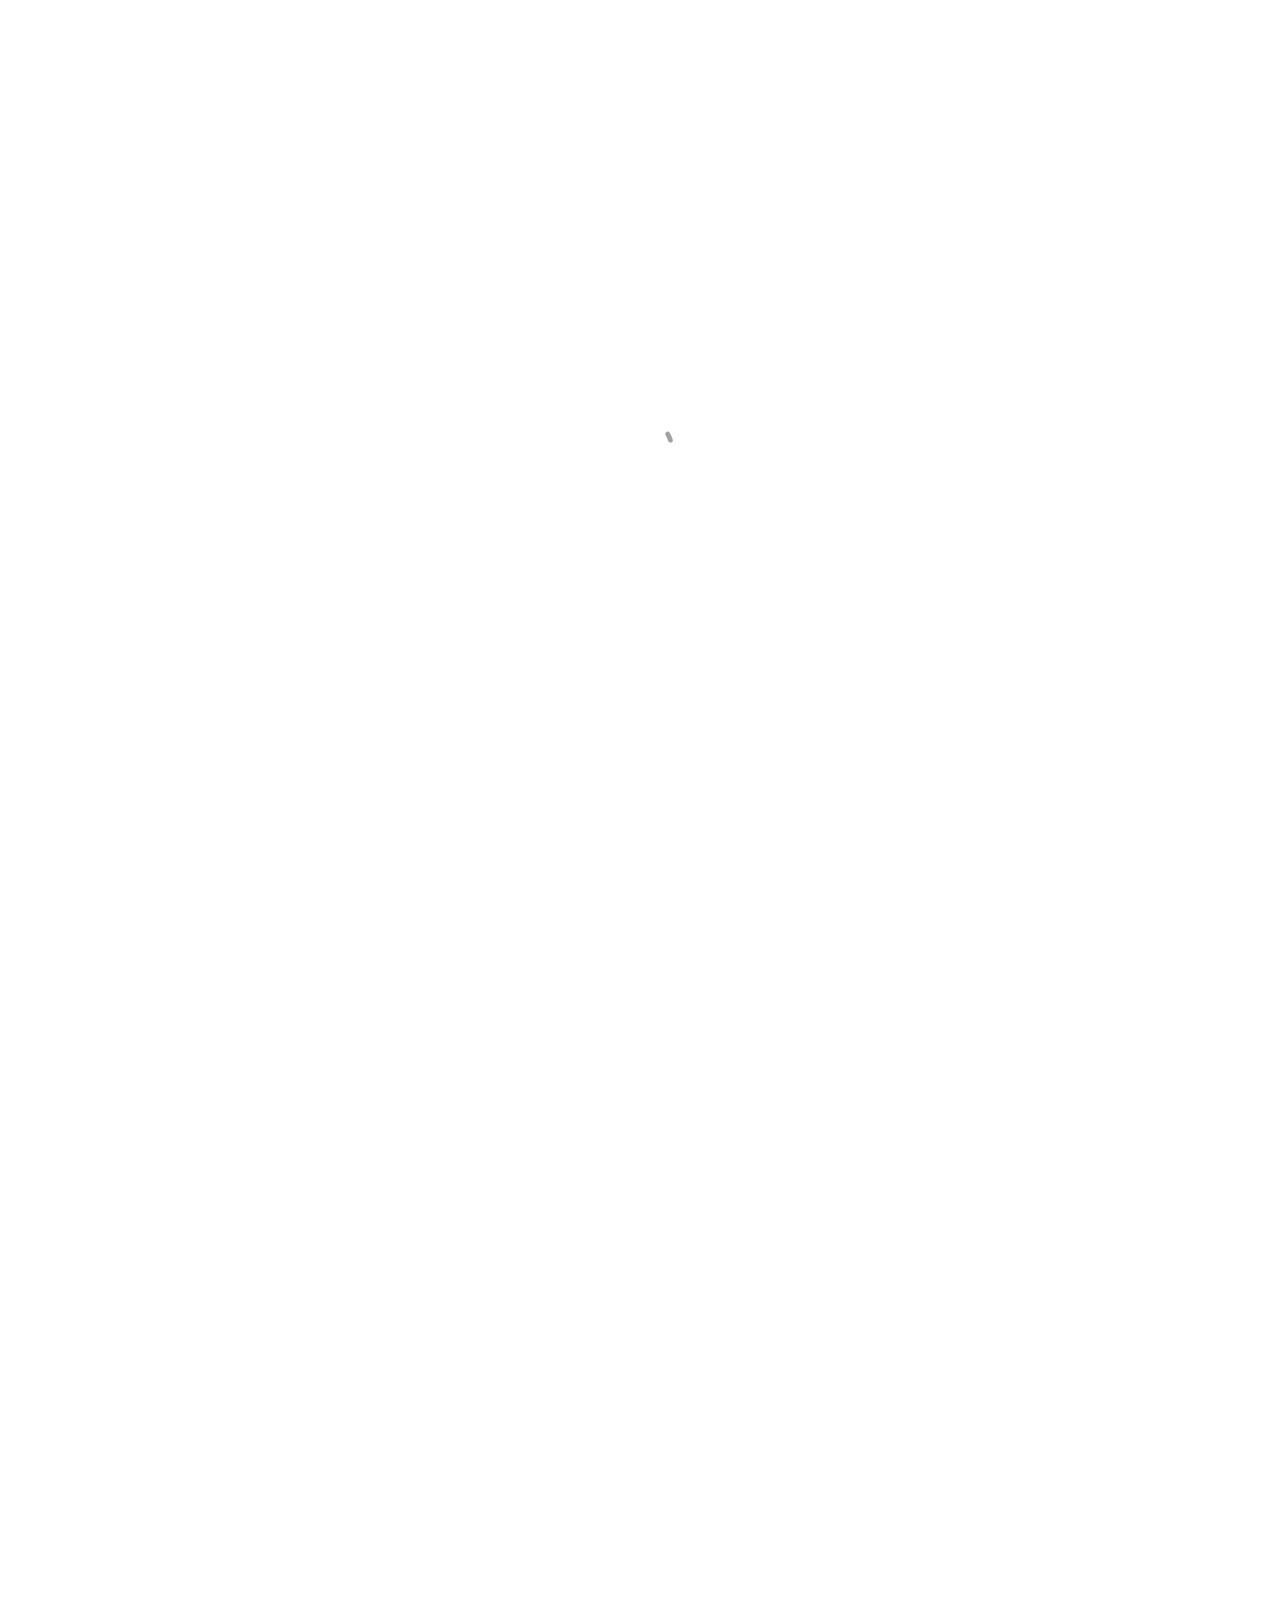
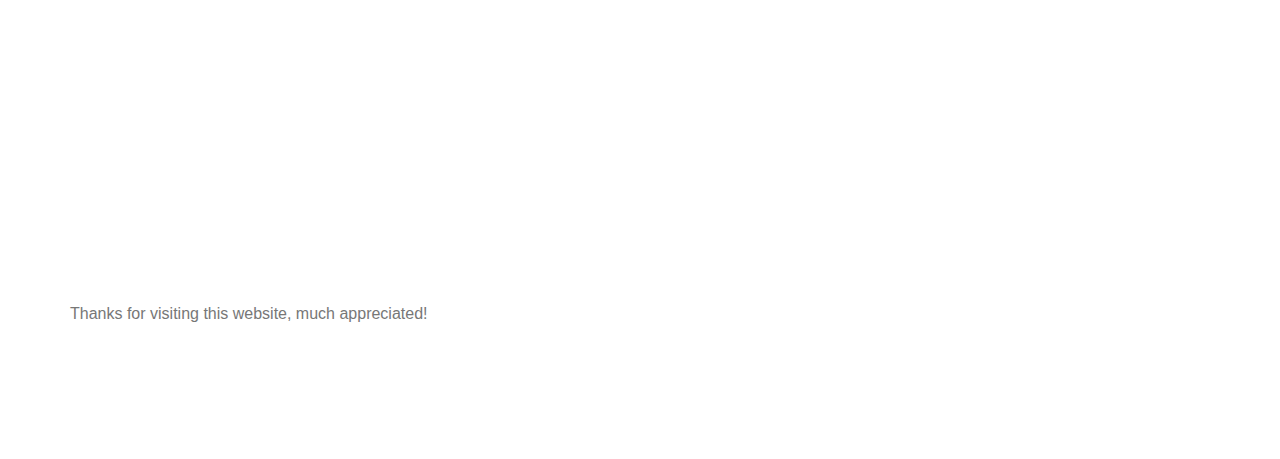
==== commit 6acd02bf: "updated return" ====
--- a/cooking.html
+++ b/cooking.html
@@ -4,7 +4,6 @@
 
 <head>
 	<meta charset="utf-8">
-	<meta http-equiv="X-UA-Compatible" content="IE=edge">
 	<title>The Student Guide</title>
 	<meta name="viewport" content="width=device-width, initial-scale=1">
 	<meta name="description" content="A survival guide for students" />
@@ -12,15 +11,9 @@
 
 	<!-- Animate.css -->
 	<link rel="stylesheet" href="css/animate.css">
-	<!-- Icomoon Icon Fonts-->
-	<link rel="stylesheet" href="css/icomoon.css">
-	<!-- Themify Icons-->
-	<link rel="stylesheet" href="css/themify-icons.css">
+
 	<!-- Bootstrap  -->
 	<link rel="stylesheet" href="css/bootstrap.css">
-
-	<!-- Magnific Popup -->
-	<link rel="stylesheet" href="css/magnific-popup.css">
 
 	<!-- Owl Carousel  -->
 	<link rel="stylesheet" href="css/owl.carousel.min.css">
@@ -148,25 +141,13 @@
 		</footer>
 	</div>
 
-	<div class="gototop js-top">
-		<a href="#" class="js-gotop"><i class="icon-arrow-up"></i></a>
-	</div>
 
 	<!-- jQuery -->
 	<script src="js/jquery.min.js"></script>
-	<!-- jQuery Easing -->
-	<script src="js/jquery.easing.1.3.js"></script>
 	<!-- Bootstrap -->
 	<script src="js/bootstrap.min.js"></script>
-	<!-- Waypoints -->
-	<script src="js/jquery.waypoints.min.js"></script>
 	<!-- Carousel -->
 	<script src="js/owl.carousel.min.js"></script>
-	<!-- countTo -->
-	<script src="js/jquery.countTo.js"></script>
-	<!-- Magnific Popup -->
-	<script src="js/jquery.magnific-popup.min.js"></script>
-	<script src="js/magnific-popup-options.js"></script>
 	<!-- Main -->
 	<script src="js/main.js"></script>
 
--- a/css/style.css
+++ b/css/style.css
@@ -5,11 +5,7 @@
   font-weight: normal;
   font-style: normal;
 }
-/* =======================================================
-*
-* 	Template Style 
-*
-* ======================================================= */
+
 body {
   font-family: "Droid Sans", Arial, sans-serif;
   font-weight: 400;
@@ -1888,5 +1884,3 @@
   background: none;
   border: 2px solid #17B794;
 }
-
-/*# sourceMappingURL=style.css.map */
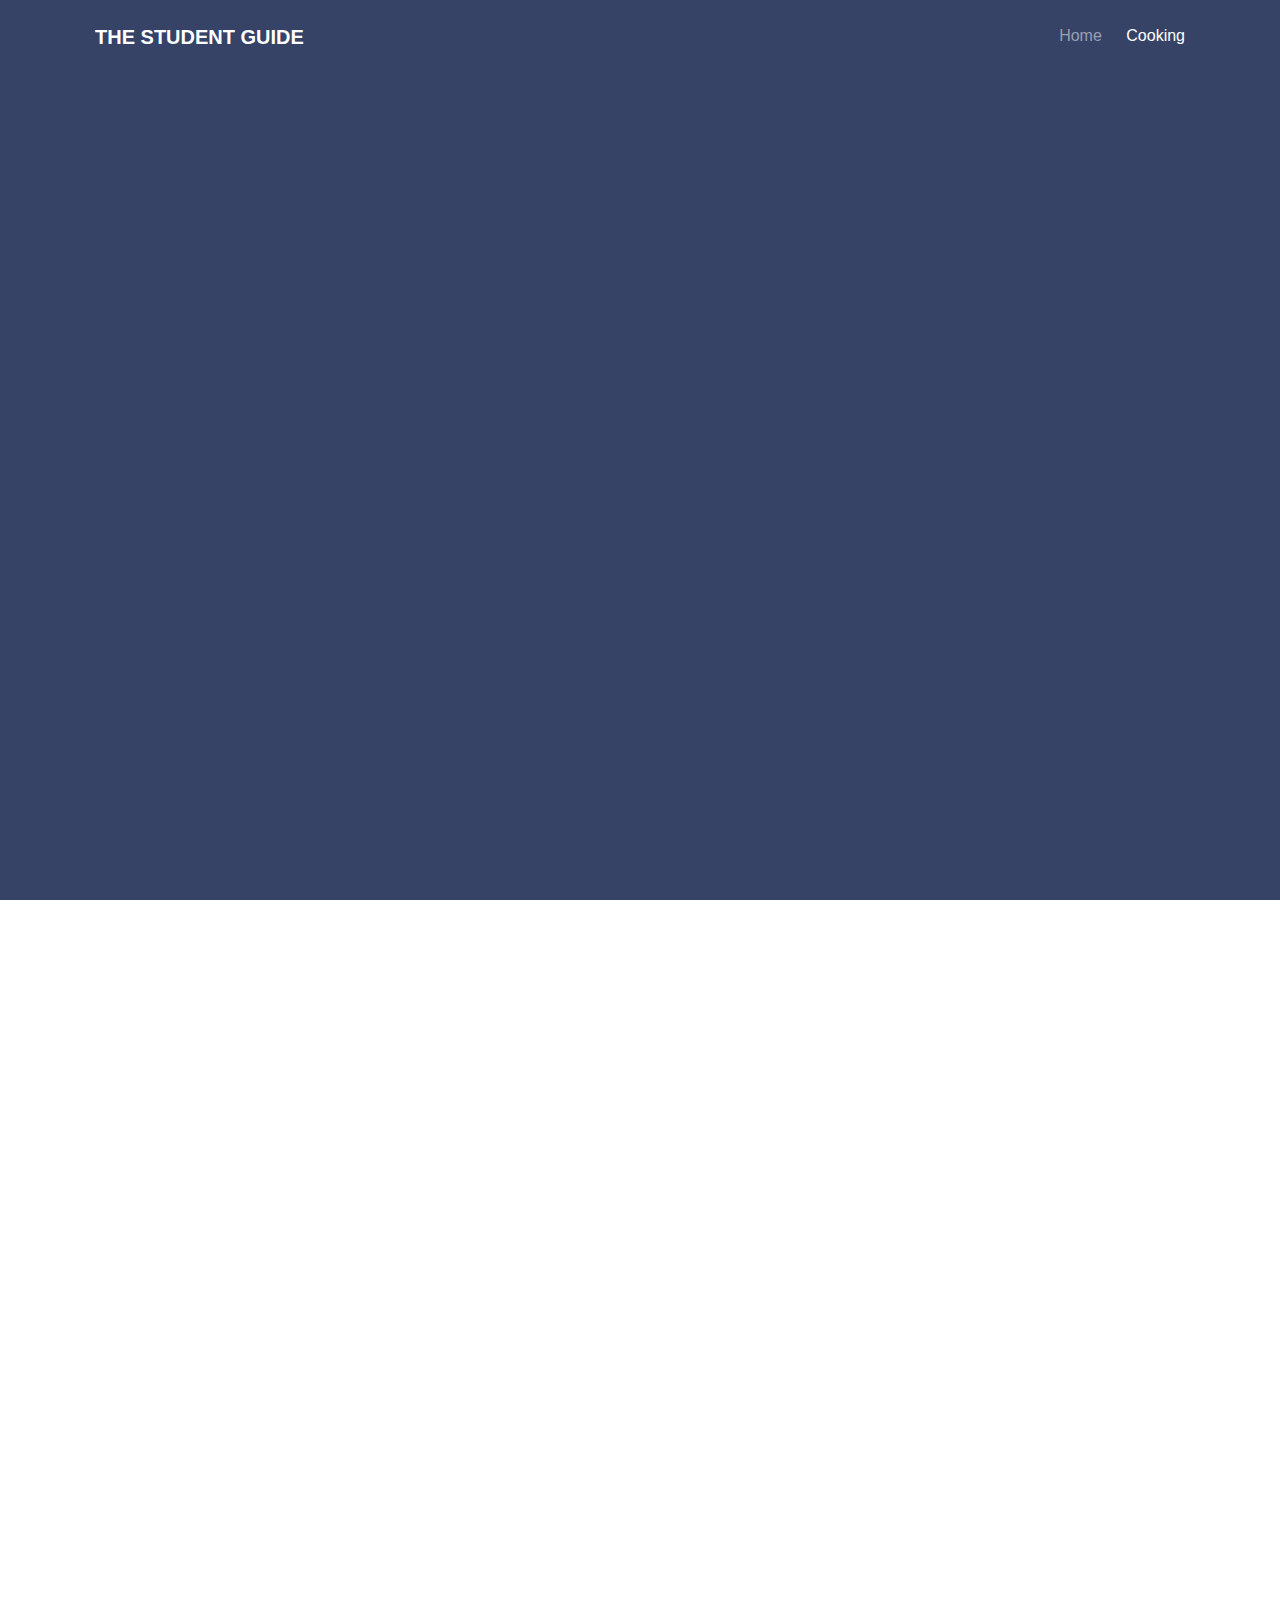
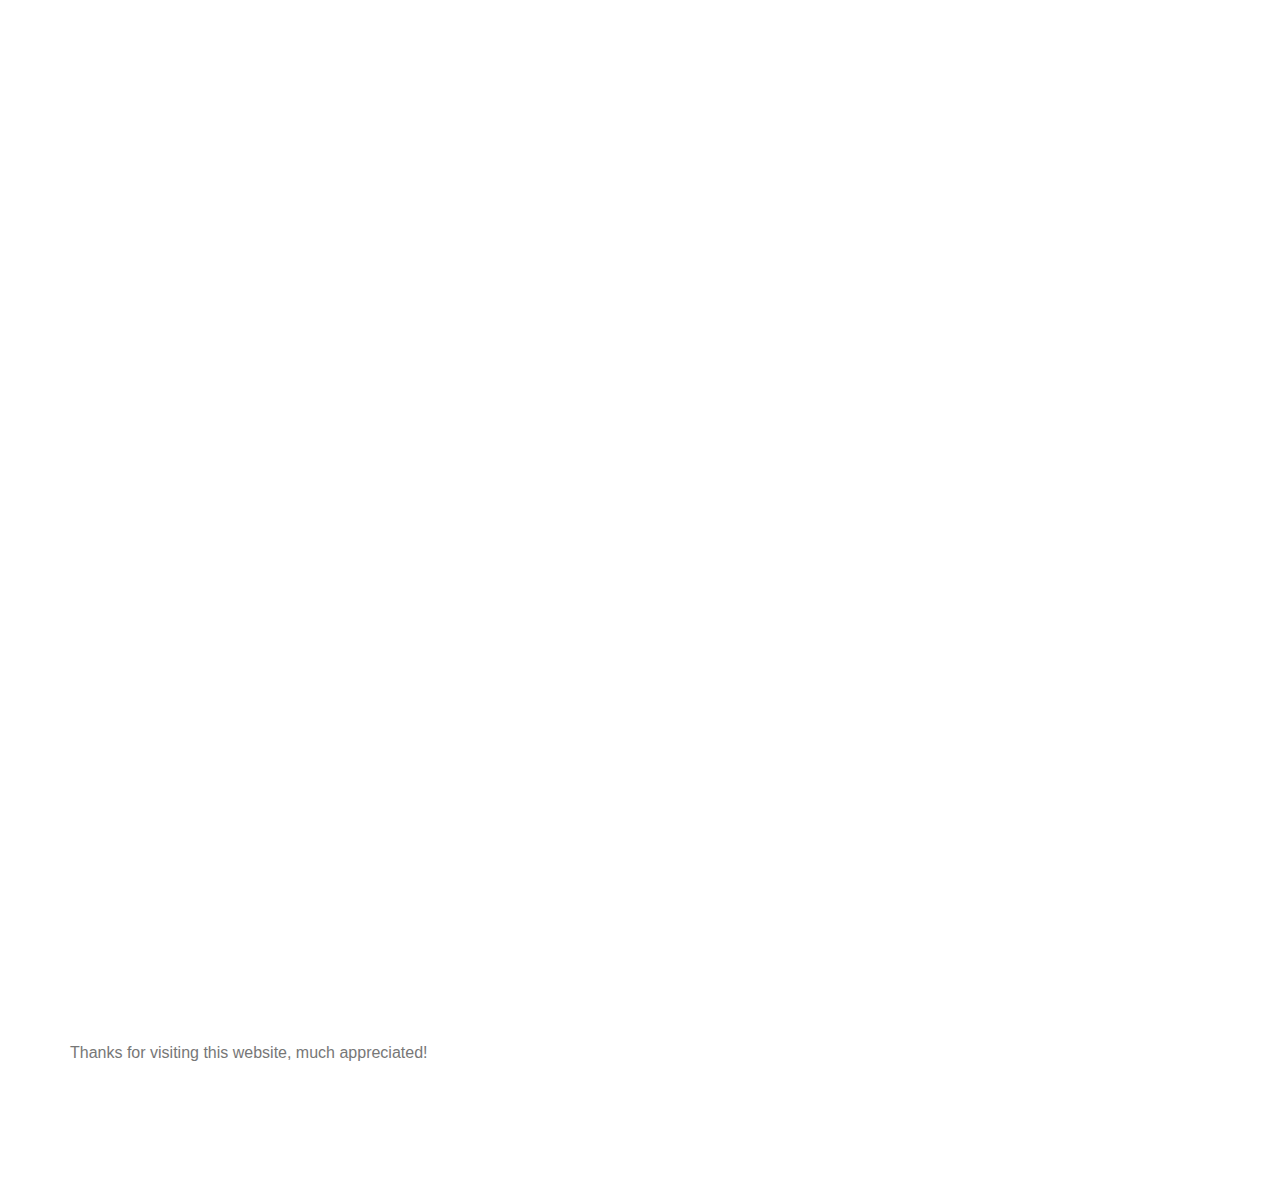
==== commit 3f7333b3: "Revert "updated return"" ====
--- a/cooking.html
+++ b/cooking.html
@@ -141,11 +141,16 @@
 		</footer>
 	</div>
 
+	<div class="gototop js-top">
+		<a href="#" class="js-gotop"><i class="icon-arrow-up"></i></a>
+	</div>
 
 	<!-- jQuery -->
 	<script src="js/jquery.min.js"></script>
 	<!-- Bootstrap -->
 	<script src="js/bootstrap.min.js"></script>
+	<!-- Waypoints -->
+	<script src="js/jquery.waypoints.min.js"></script>
 	<!-- Carousel -->
 	<script src="js/owl.carousel.min.js"></script>
 	<!-- Main -->
